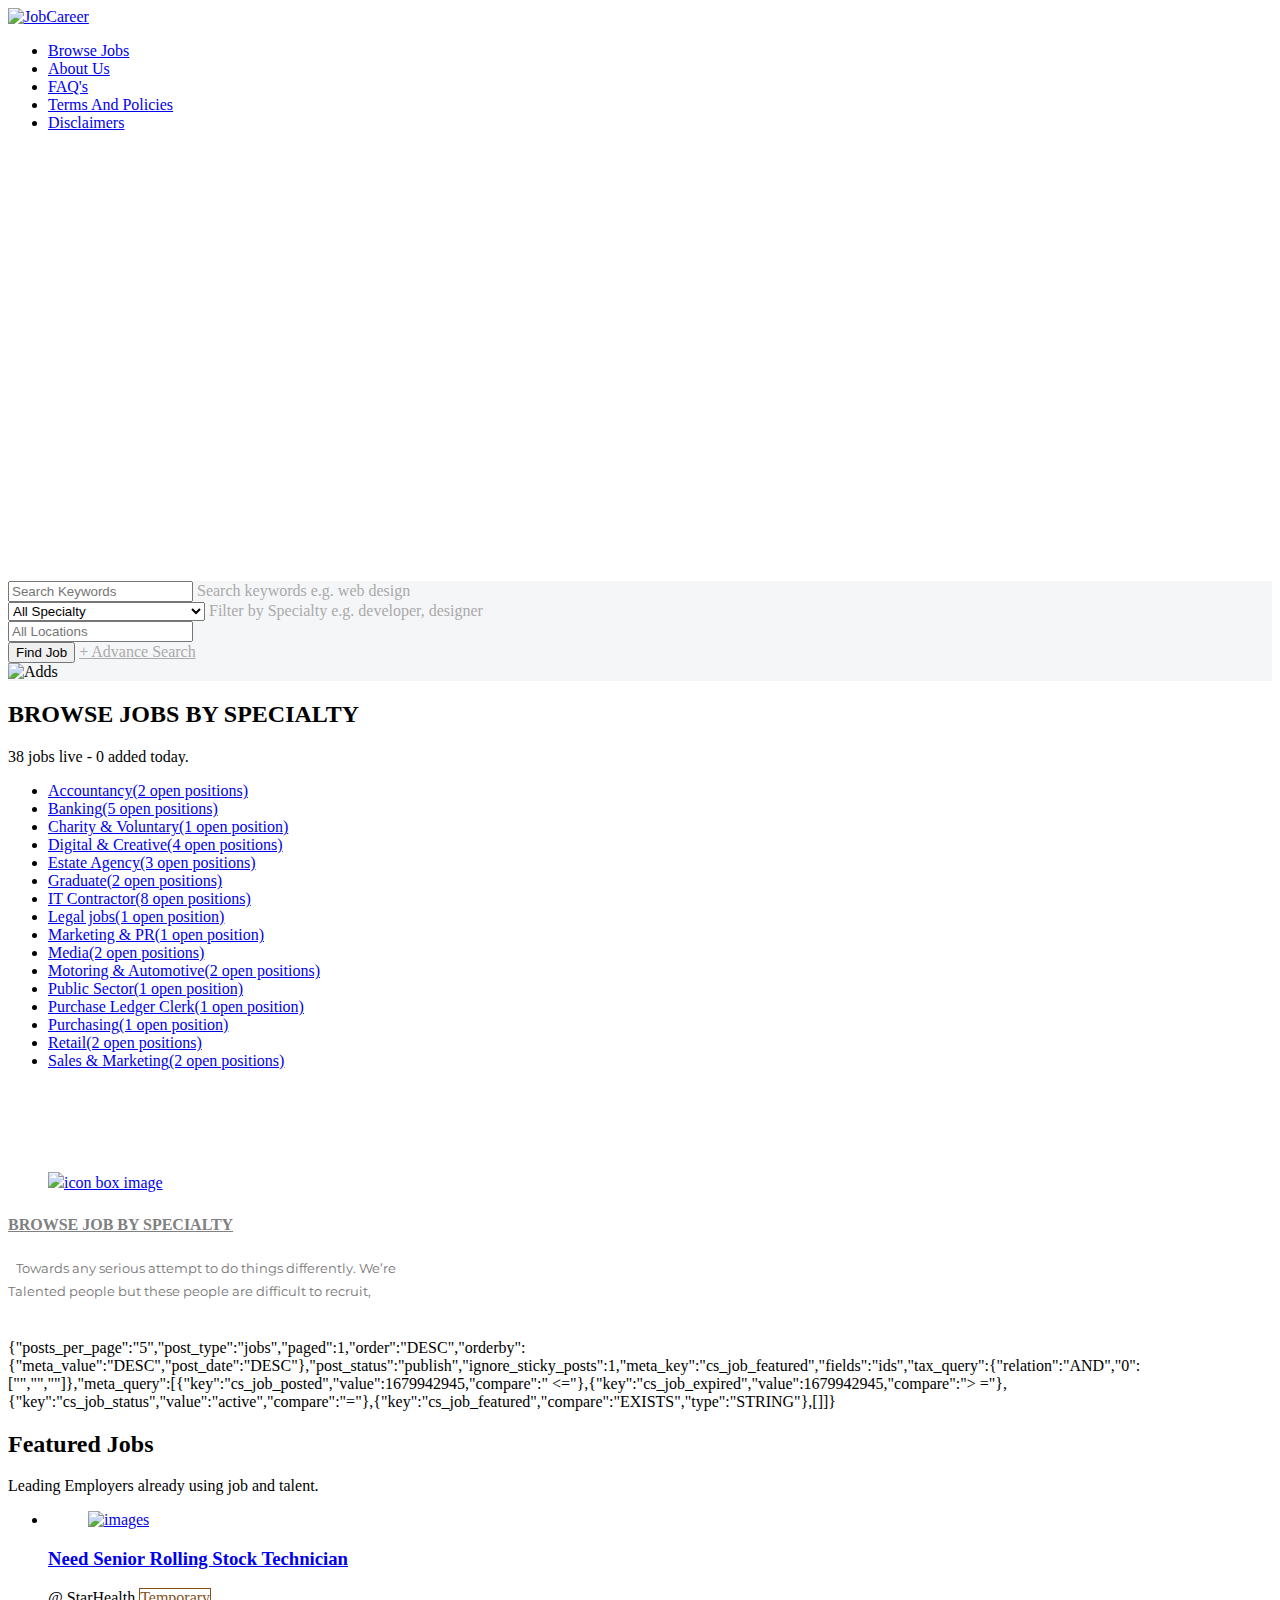
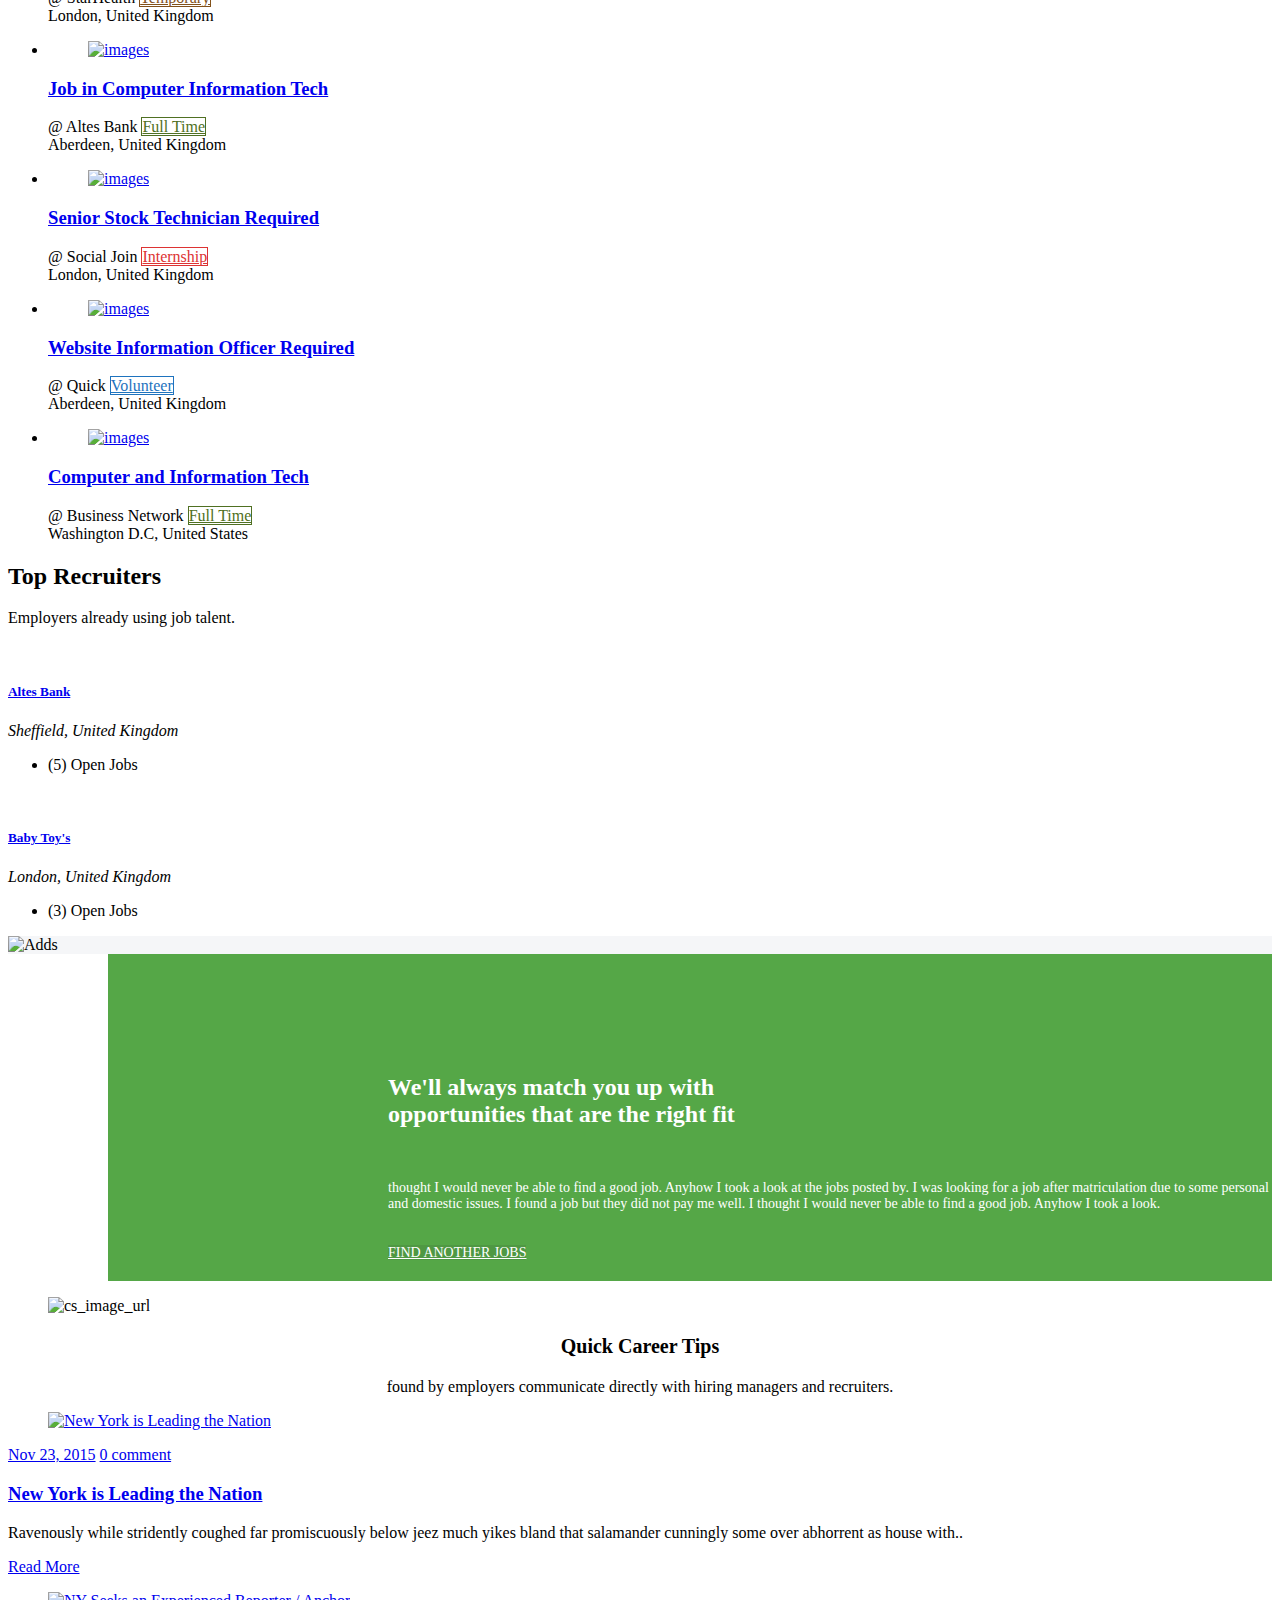
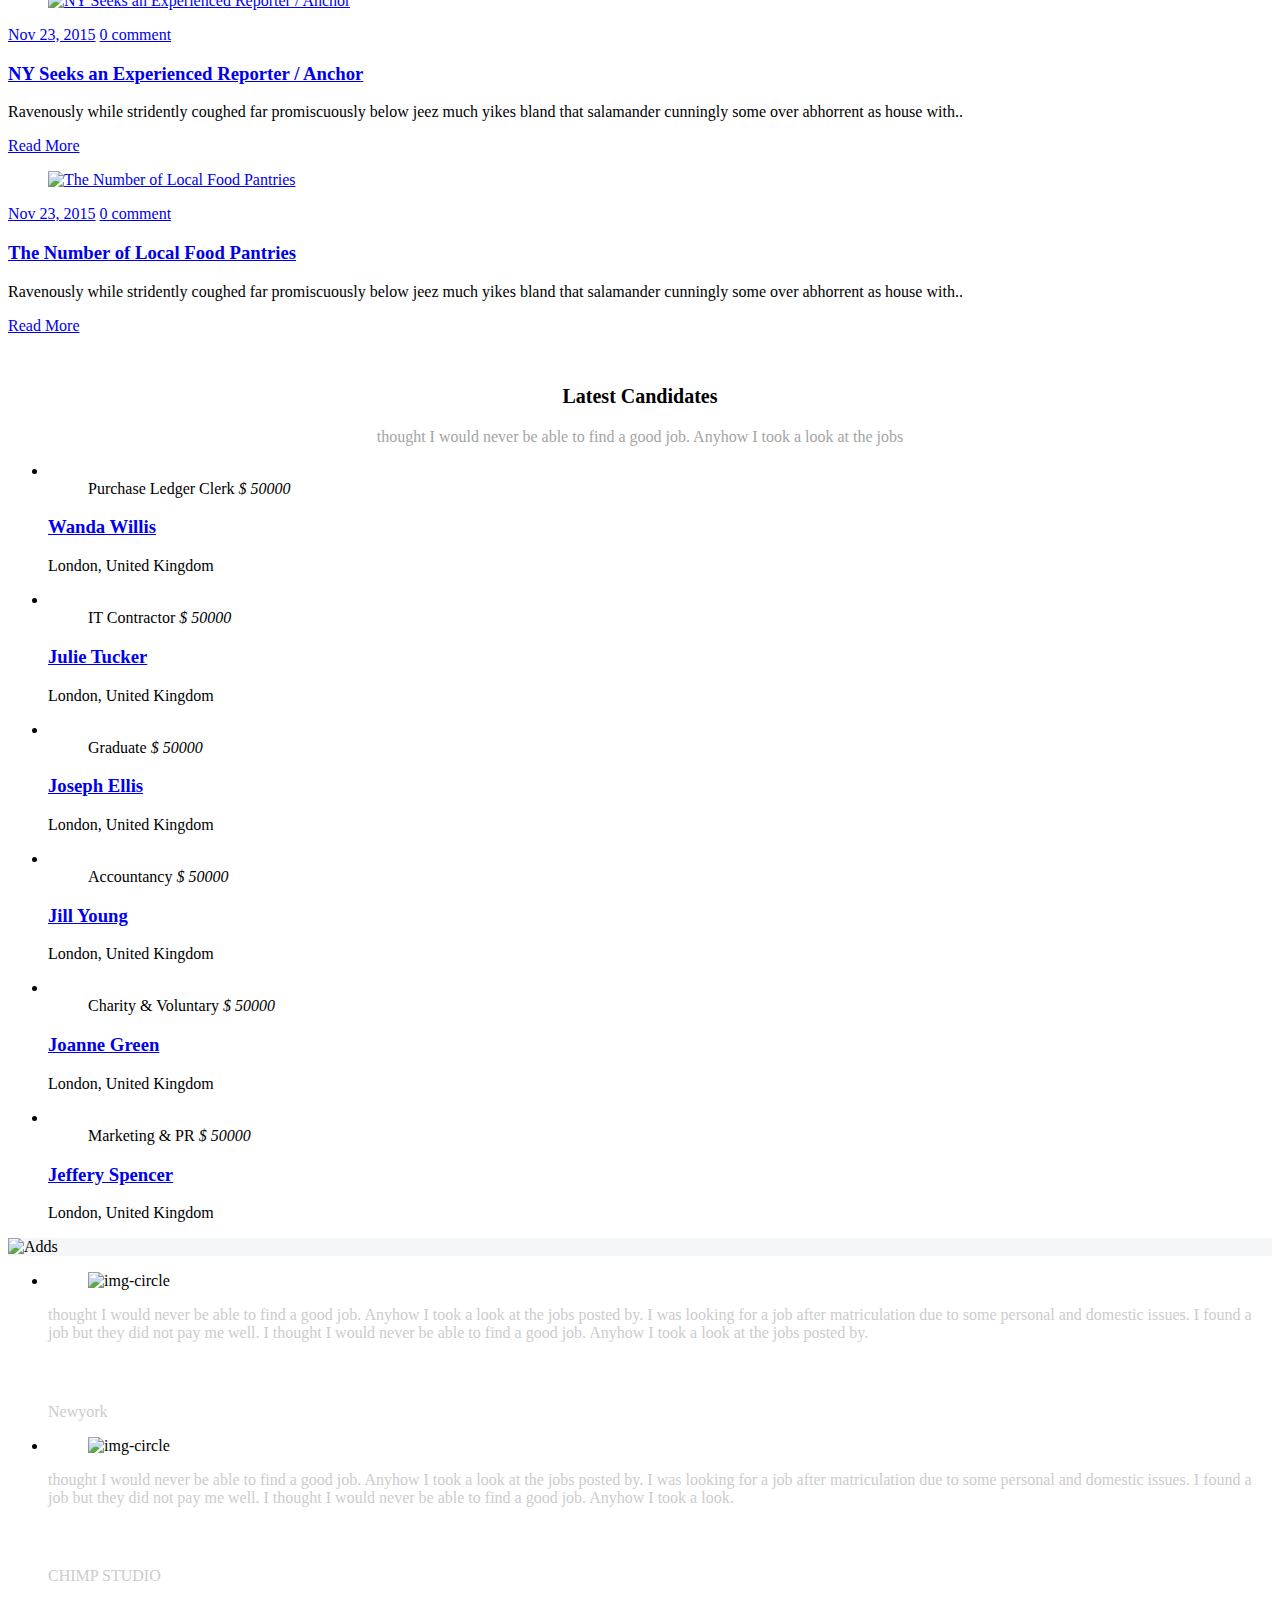
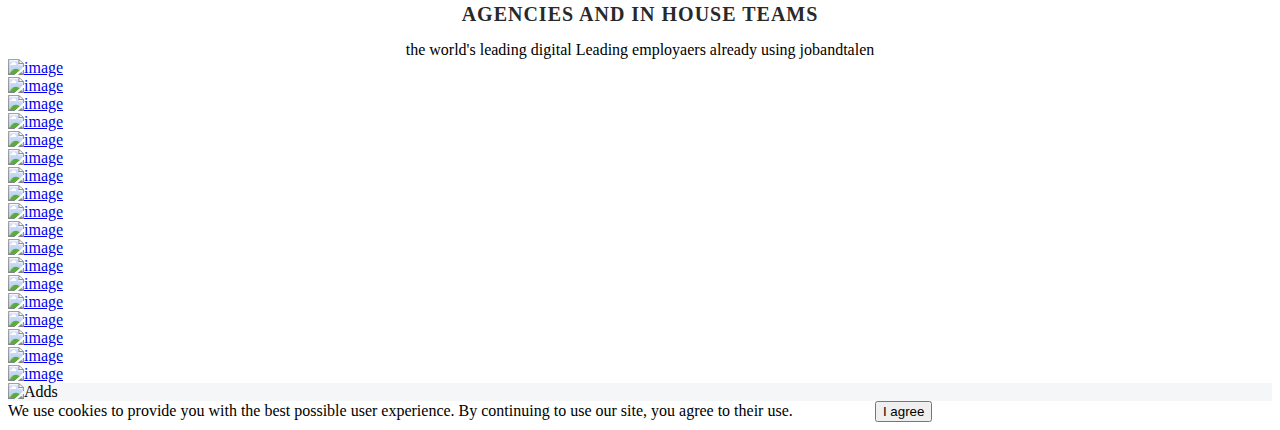
==== index.html @ d202c3d4 "Update index.html" ====
<!DOCTYPE html>
<html lang="en-US">
<!-- Mirrored from jobcareer.chimpgroup.com/ by HTTrack Website Copier/3.x [XR&CO'2014], Mon, 27 Mar 2023 18:49:07 GMT -->
<!-- Added by HTTrack -->
<meta http-equiv="content-type" content="text/html;charset=UTF-8" /><!-- /Added by HTTrack -->

<head>
    <meta charset="UTF-8">
    <link rel="profile" href="https://gmpg.org/xfn/11">
    <link rel="pingback" href="xmlrpc.php">
    <link rel="shortcut icon" href="wp-content/uploads/favicon.png">
    <title>JobCareer &#8211; Complete Job Board WordPress Solutions</title>
    <meta name="viewport" content="width=device-width, initial-scale=1.0, maximum-scale=1.0, user-scalable=0">
    <meta name='robots' content='max-image-preview:large' />
    <link rel='dns-prefetch' href='http://maps.googleapis.com/' />
    <link rel='dns-prefetch' href='http://accounts.google.com/' />
    <link rel='dns-prefetch' href='http://unpkg.com/' />
    <link rel='dns-prefetch' href='http://fonts.googleapis.com/' />
    <link rel="alternate" type="application/rss+xml" title="JobCareer &raquo; Feed" href="feed/index.html" />
    <link rel="alternate" type="application/rss+xml" title="JobCareer &raquo; Comments Feed"
        href="comments/feed/index.html" />
    <script type="text/javascript">
        window._wpemojiSettings = { "baseUrl": "https:\/\/s.w.org\/images\/core\/emoji\/14.0.0\/72x72\/", "ext": ".png", "svgUrl": "https:\/\/s.w.org\/images\/core\/emoji\/14.0.0\/svg\/", "svgExt": ".svg", "source": { "concatemoji": "https:\/\/jobcareer.chimpgroup.com\/wp-includes\/js\/wp-emoji-release.min.js" } };
        /*! This file is auto-generated */
        !function (e, a, t) { var n, r, o, i = a.createElement("canvas"), p = i.getContext && i.getContext("2d"); function s(e, t) { var a = String.fromCharCode, e = (p.clearRect(0, 0, i.width, i.height), p.fillText(a.apply(this, e), 0, 0), i.toDataURL()); return p.clearRect(0, 0, i.width, i.height), p.fillText(a.apply(this, t), 0, 0), e === i.toDataURL() } function c(e) { var t = a.createElement("script"); t.src = e, t.defer = t.type = "text/javascript", a.getElementsByTagName("head")[0].appendChild(t) } for (o = Array("flag", "emoji"), t.supports = { everything: !0, everythingExceptFlag: !0 }, r = 0; r < o.length; r++)t.supports[o[r]] = function (e) { if (p && p.fillText) switch (p.textBaseline = "top", p.font = "600 32px Arial", e) { case "flag": return s([127987, 65039, 8205, 9895, 65039], [127987, 65039, 8203, 9895, 65039]) ? !1 : !s([55356, 56826, 55356, 56819], [55356, 56826, 8203, 55356, 56819]) && !s([55356, 57332, 56128, 56423, 56128, 56418, 56128, 56421, 56128, 56430, 56128, 56423, 56128, 56447], [55356, 57332, 8203, 56128, 56423, 8203, 56128, 56418, 8203, 56128, 56421, 8203, 56128, 56430, 8203, 56128, 56423, 8203, 56128, 56447]); case "emoji": return !s([129777, 127995, 8205, 129778, 127999], [129777, 127995, 8203, 129778, 127999]) }return !1 }(o[r]), t.supports.everything = t.supports.everything && t.supports[o[r]], "flag" !== o[r] && (t.supports.everythingExceptFlag = t.supports.everythingExceptFlag && t.supports[o[r]]); t.supports.everythingExceptFlag = t.supports.everythingExceptFlag && !t.supports.flag, t.DOMReady = !1, t.readyCallback = function () { t.DOMReady = !0 }, t.supports.everything || (n = function () { t.readyCallback() }, a.addEventListener ? (a.addEventListener("DOMContentLoaded", n, !1), e.addEventListener("load", n, !1)) : (e.attachEvent("onload", n), a.attachEvent("onreadystatechange", function () { "complete" === a.readyState && t.readyCallback() })), (e = t.source || {}).concatemoji ? c(e.concatemoji) : e.wpemoji && e.twemoji && (c(e.twemoji), c(e.wpemoji))) }(window, document, window._wpemojiSettings);
    </script>
    <style type="text/css">
        img.wp-smiley,
        img.emoji {
            display: inline !important;
            border: none !important;
            box-shadow: none !important;
            height: 1em !important;
            width: 1em !important;
            margin: 0 0.07em !important;
            vertical-align: -0.1em !important;
            background: none !important;
            padding: 0 !important;
        }
    </style>
    <link rel='stylesheet' id='jobhunt-application-deadline-styles-css'
        href='wp-content/plugins/jobhunt-application-deadline/assets/css/dealine-style.css' type='text/css'
        media='all' />
    <link rel='stylesheet' id='jobhunt-indeed-jobs-styles-css'
        href='wp-content/plugins/jobhunt-indeed-jobs/assets/css/jobhunt-indeed-jobs-style.css' type='text/css'
        media='all' />
    <link rel='stylesheet' id='jobcareer_font_Montserrat-css'
        href='http://fonts.googleapis.com/css?family=Montserrat%3Aregular%2C700&amp;subset=latin' type='text/css'
        media='all' />
    <link rel='stylesheet' id='jobcareer_font_Raleway-css'
        href='http://fonts.googleapis.com/css?family=Raleway%3A100%2C200%2C300%2Cregular%2C500%2C600%2C700%2C800%2C900&amp;subset=latin'
        type='text/css' media='all' />
    <link rel='stylesheet' id='jobcareer_iconmoon_css-css' href='wp-content/themes/jobcareer/assets/css/iconmoon.css'
        type='text/css' media='all' />
    <link rel='stylesheet' id='cs_bootstrap_css-css' href='wp-content/themes/jobcareer/assets/css/bootstrap.css'
        type='text/css' media='all' />
    <link rel='stylesheet' id='jobcareer_style_css-css' href='wp-content/themes/jobcareer/style.css' type='text/css'
        media='all' />
    <link rel='stylesheet' id='jobcareer_nav-icon-css' href='wp-content/themes/jobcareer/assets/css/nav-icon.css'
        type='text/css' media='all' />
    <link rel='stylesheet' id='jobcareer_top-menu-css' href='wp-content/themes/jobcareer/assets/css/top-menu.css'
        type='text/css' media='all' />
    <link rel='stylesheet' id='cs_slicknav_css-css' href='wp-content/themes/jobcareer/assets/css/slicknav.css'
        type='text/css' media='all' />
    <link rel='stylesheet' id='jobcareer_widgets_css-css' href='wp-content/themes/jobcareer/assets/css/widget.css'
        type='text/css' media='all' />
    <link rel='stylesheet' id='jobcareer_prettyPhoto-css' href='wp-content/themes/jobcareer/assets/css/prettyPhoto.css'
        type='text/css' media='all' />
    <link rel='stylesheet' id='cs-woocommerce-css' href='wp-content/themes/jobcareer/assets/css/cs-woocommerce.css'
        type='text/css' media='all' />
    <link rel='stylesheet' id='jobcareer_custom_style_css-css'
        href='wp-content/themes/jobcareer/assets/css/custom-stylefcde.css?ver=04b5a3aaa4043016d0a41b88dd211c03'
        type='text/css' media='all' />
    <link rel='stylesheet' id='cs_swiper_css-css' href='wp-content/plugins/wp-jobhunt/assets/css/swiper.min.css'
        type='text/css' media='all' />
    <link rel='stylesheet' id='cs_jobhunt_plugin_css-css'
        href='wp-content/plugins/wp-jobhunt/assets/css/cs-jobhunt-plugin.css' type='text/css' media='all' />
    <link rel='stylesheet' id='cs_llmaps-style-css' href='wp-content/plugins/wp-jobhunt/assets/css/llmaps-style.css'
        type='text/css' media='all' />
    <link rel='stylesheet' id='job-editor-style-css' href='wp-content/plugins/wp-jobhunt/assets/css/jquery-te-1.4.0.css'
        type='text/css' media='all' />
    <link rel='stylesheet' id='cs_datetimepicker_css-css'
        href='wp-content/plugins/wp-jobhunt/assets/css/jquery_datetimepicker.css' type='text/css' media='all' />
    <link rel='stylesheet' id='cs_bootstrap_slider_css-css'
        href='wp-content/plugins/wp-jobhunt/assets/css/bootstrap-slider.css' type='text/css' media='all' />
    <link rel='stylesheet' id='cs_chosen_css-css' href='wp-content/plugins/wp-jobhunt/assets/css/chosen.css'
        type='text/css' media='all' />
    <link rel='stylesheet' id='cs_leafletjs-style-css' href='wp-content/plugins/wp-jobhunt/assets/css/leaflet.css'
        type='text/css' media='all' />
    <link rel='stylesheet' id='custom-style-inline-css'
        href='wp-content/plugins/wp-jobhunt/assets/css/custom_script.css' type='text/css' media='all' />
    <link rel='stylesheet' id='jobcareer_responsive_css-css'
        href='wp-content/plugins/wp-jobhunt/assets/css/responsive.css' type='text/css' media='all' />
    <link rel='stylesheet' id='wp-block-library-css' href='wp-includes/css/dist/block-library/style.min.css'
        type='text/css' media='all' />
    <link rel='stylesheet' id='wc-blocks-vendors-style-css'
        href='wp-content/plugins/woocommerce/packages/woocommerce-blocks/build/wc-blocks-vendors-style13cb.css?ver=9.1.5'
        type='text/css' media='all' />
    <link rel='stylesheet' id='wc-blocks-style-css'
        href='wp-content/plugins/woocommerce/packages/woocommerce-blocks/build/wc-blocks-style13cb.css?ver=9.1.5'
        type='text/css' media='all' />
    <link rel='stylesheet' id='classic-theme-styles-css' href='wp-includes/css/classic-themes.min68b3.css?ver=1'
        type='text/css' media='all' />
    <style id='global-styles-inline-css' type='text/css'>
        body {
            --wp--preset--color--black: #000000;
            --wp--preset--color--cyan-bluish-gray: #abb8c3;
            --wp--preset--color--white: #ffffff;
            --wp--preset--color--pale-pink: #f78da7;
            --wp--preset--color--vivid-red: #cf2e2e;
            --wp--preset--color--luminous-vivid-orange: #ff6900;
            --wp--preset--color--luminous-vivid-amber: #fcb900;
            --wp--preset--color--light-green-cyan: #7bdcb5;
            --wp--preset--color--vivid-green-cyan: #00d084;
            --wp--preset--color--pale-cyan-blue: #8ed1fc;
            --wp--preset--color--vivid-cyan-blue: #0693e3;
            --wp--preset--color--vivid-purple: #9b51e0;
            --wp--preset--gradient--vivid-cyan-blue-to-vivid-purple: linear-gradient(135deg, rgba(6, 147, 227, 1) 0%, rgb(155, 81, 224) 100%);
            --wp--preset--gradient--light-green-cyan-to-vivid-green-cyan: linear-gradient(135deg, rgb(122, 220, 180) 0%, rgb(0, 208, 130) 100%);
            --wp--preset--gradient--luminous-vivid-amber-to-luminous-vivid-orange: linear-gradient(135deg, rgba(252, 185, 0, 1) 0%, rgba(255, 105, 0, 1) 100%);
            --wp--preset--gradient--luminous-vivid-orange-to-vivid-red: linear-gradient(135deg, rgba(255, 105, 0, 1) 0%, rgb(207, 46, 46) 100%);
            --wp--preset--gradient--very-light-gray-to-cyan-bluish-gray: linear-gradient(135deg, rgb(238, 238, 238) 0%, rgb(169, 184, 195) 100%);
            --wp--preset--gradient--cool-to-warm-spectrum: linear-gradient(135deg, rgb(74, 234, 220) 0%, rgb(151, 120, 209) 20%, rgb(207, 42, 186) 40%, rgb(238, 44, 130) 60%, rgb(251, 105, 98) 80%, rgb(254, 248, 76) 100%);
            --wp--preset--gradient--blush-light-purple: linear-gradient(135deg, rgb(255, 206, 236) 0%, rgb(152, 150, 240) 100%);
            --wp--preset--gradient--blush-bordeaux: linear-gradient(135deg, rgb(254, 205, 165) 0%, rgb(254, 45, 45) 50%, rgb(107, 0, 62) 100%);
            --wp--preset--gradient--luminous-dusk: linear-gradient(135deg, rgb(255, 203, 112) 0%, rgb(199, 81, 192) 50%, rgb(65, 88, 208) 100%);
            --wp--preset--gradient--pale-ocean: linear-gradient(135deg, rgb(255, 245, 203) 0%, rgb(182, 227, 212) 50%, rgb(51, 167, 181) 100%);
            --wp--preset--gradient--electric-grass: linear-gradient(135deg, rgb(202, 248, 128) 0%, rgb(113, 206, 126) 100%);
            --wp--preset--gradient--midnight: linear-gradient(135deg, rgb(2, 3, 129) 0%, rgb(40, 116, 252) 100%);
            --wp--preset--duotone--dark-grayscale: url('#wp-duotone-dark-grayscale');
            --wp--preset--duotone--grayscale: url('#wp-duotone-grayscale');
            --wp--preset--duotone--purple-yellow: url('#wp-duotone-purple-yellow');
            --wp--preset--duotone--blue-red: url('#wp-duotone-blue-red');
            --wp--preset--duotone--midnight: url('#wp-duotone-midnight');
            --wp--preset--duotone--magenta-yellow: url('#wp-duotone-magenta-yellow');
            --wp--preset--duotone--purple-green: url('#wp-duotone-purple-green');
            --wp--preset--duotone--blue-orange: url('#wp-duotone-blue-orange');
            --wp--preset--font-size--small: 13px;
            --wp--preset--font-size--medium: 20px;
            --wp--preset--font-size--large: 36px;
            --wp--preset--font-size--x-large: 42px;
            --wp--preset--spacing--20: 0.44rem;
            --wp--preset--spacing--30: 0.67rem;
            --wp--preset--spacing--40: 1rem;
            --wp--preset--spacing--50: 1.5rem;
            --wp--preset--spacing--60: 2.25rem;
            --wp--preset--spacing--70: 3.38rem;
            --wp--preset--spacing--80: 5.06rem;
        }

        :where(.is-layout-flex) {
            gap: 0.5em;
        }

        body .is-layout-flow>.alignleft {
            float: left;
            margin-inline-start: 0;
            margin-inline-end: 2em;
        }

        body .is-layout-flow>.alignright {
            float: right;
            margin-inline-start: 2em;
            margin-inline-end: 0;
        }

        body .is-layout-flow>.aligncenter {
            margin-left: auto !important;
            margin-right: auto !important;
        }

        body .is-layout-constrained>.alignleft {
            float: left;
            margin-inline-start: 0;
            margin-inline-end: 2em;
        }

        body .is-layout-constrained>.alignright {
            float: right;
            margin-inline-start: 2em;
            margin-inline-end: 0;
        }

        body .is-layout-constrained>.aligncenter {
            margin-left: auto !important;
            margin-right: auto !important;
        }

        body .is-layout-constrained> :where(:not(.alignleft):not(.alignright):not(.alignfull)) {
            max-width: var(--wp--style--global--content-size);
            margin-left: auto !important;
            margin-right: auto !important;
        }

        body .is-layout-constrained>.alignwide {
            max-width: var(--wp--style--global--wide-size);
        }

        body .is-layout-flex {
            display: flex;
        }

        body .is-layout-flex {
            flex-wrap: wrap;
            align-items: center;
        }

        body .is-layout-flex>* {
            margin: 0;
        }

        :where(.wp-block-columns.is-layout-flex) {
            gap: 2em;
        }

        .has-black-color {
            color: var(--wp--preset--color--black) !important;
        }

        .has-cyan-bluish-gray-color {
            color: var(--wp--preset--color--cyan-bluish-gray) !important;
        }

        .has-white-color {
            color: var(--wp--preset--color--white) !important;
        }

        .has-pale-pink-color {
            color: var(--wp--preset--color--pale-pink) !important;
        }

        .has-vivid-red-color {
            color: var(--wp--preset--color--vivid-red) !important;
        }

        .has-luminous-vivid-orange-color {
            color: var(--wp--preset--color--luminous-vivid-orange) !important;
        }

        .has-luminous-vivid-amber-color {
            color: var(--wp--preset--color--luminous-vivid-amber) !important;
        }

        .has-light-green-cyan-color {
            color: var(--wp--preset--color--light-green-cyan) !important;
        }

        .has-vivid-green-cyan-color {
            color: var(--wp--preset--color--vivid-green-cyan) !important;
        }

        .has-pale-cyan-blue-color {
            color: var(--wp--preset--color--pale-cyan-blue) !important;
        }

        .has-vivid-cyan-blue-color {
            color: var(--wp--preset--color--vivid-cyan-blue) !important;
        }

        .has-vivid-purple-color {
            color: var(--wp--preset--color--vivid-purple) !important;
        }

        .has-black-background-color {
            background-color: var(--wp--preset--color--black) !important;
        }

        .has-cyan-bluish-gray-background-color {
            background-color: var(--wp--preset--color--cyan-bluish-gray) !important;
        }

        .has-white-background-color {
            background-color: var(--wp--preset--color--white) !important;
        }

        .has-pale-pink-background-color {
            background-color: var(--wp--preset--color--pale-pink) !important;
        }

        .has-vivid-red-background-color {
            background-color: var(--wp--preset--color--vivid-red) !important;
        }

        .has-luminous-vivid-orange-background-color {
            background-color: var(--wp--preset--color--luminous-vivid-orange) !important;
        }

        .has-luminous-vivid-amber-background-color {
            background-color: var(--wp--preset--color--luminous-vivid-amber) !important;
        }

        .has-light-green-cyan-background-color {
            background-color: var(--wp--preset--color--light-green-cyan) !important;
        }

        .has-vivid-green-cyan-background-color {
            background-color: var(--wp--preset--color--vivid-green-cyan) !important;
        }

        .has-pale-cyan-blue-background-color {
            background-color: var(--wp--preset--color--pale-cyan-blue) !important;
        }

        .has-vivid-cyan-blue-background-color {
            background-color: var(--wp--preset--color--vivid-cyan-blue) !important;
        }

        .has-vivid-purple-background-color {
            background-color: var(--wp--preset--color--vivid-purple) !important;
        }

        .has-black-border-color {
            border-color: var(--wp--preset--color--black) !important;
        }

        .has-cyan-bluish-gray-border-color {
            border-color: var(--wp--preset--color--cyan-bluish-gray) !important;
        }

        .has-white-border-color {
            border-color: var(--wp--preset--color--white) !important;
        }

        .has-pale-pink-border-color {
            border-color: var(--wp--preset--color--pale-pink) !important;
        }

        .has-vivid-red-border-color {
            border-color: var(--wp--preset--color--vivid-red) !important;
        }

        .has-luminous-vivid-orange-border-color {
            border-color: var(--wp--preset--color--luminous-vivid-orange) !important;
        }

        .has-luminous-vivid-amber-border-color {
            border-color: var(--wp--preset--color--luminous-vivid-amber) !important;
        }

        .has-light-green-cyan-border-color {
            border-color: var(--wp--preset--color--light-green-cyan) !important;
        }

        .has-vivid-green-cyan-border-color {
            border-color: var(--wp--preset--color--vivid-green-cyan) !important;
        }

        .has-pale-cyan-blue-border-color {
            border-color: var(--wp--preset--color--pale-cyan-blue) !important;
        }

        .has-vivid-cyan-blue-border-color {
            border-color: var(--wp--preset--color--vivid-cyan-blue) !important;
        }

        .has-vivid-purple-border-color {
            border-color: var(--wp--preset--color--vivid-purple) !important;
        }

        .has-vivid-cyan-blue-to-vivid-purple-gradient-background {
            background: var(--wp--preset--gradient--vivid-cyan-blue-to-vivid-purple) !important;
        }

        .has-light-green-cyan-to-vivid-green-cyan-gradient-background {
            background: var(--wp--preset--gradient--light-green-cyan-to-vivid-green-cyan) !important;
        }

        .has-luminous-vivid-amber-to-luminous-vivid-orange-gradient-background {
            background: var(--wp--preset--gradient--luminous-vivid-amber-to-luminous-vivid-orange) !important;
        }

        .has-luminous-vivid-orange-to-vivid-red-gradient-background {
            background: var(--wp--preset--gradient--luminous-vivid-orange-to-vivid-red) !important;
        }

        .has-very-light-gray-to-cyan-bluish-gray-gradient-background {
            background: var(--wp--preset--gradient--very-light-gray-to-cyan-bluish-gray) !important;
        }

        .has-cool-to-warm-spectrum-gradient-background {
            background: var(--wp--preset--gradient--cool-to-warm-spectrum) !important;
        }

        .has-blush-light-purple-gradient-background {
            background: var(--wp--preset--gradient--blush-light-purple) !important;
        }

        .has-blush-bordeaux-gradient-background {
            background: var(--wp--preset--gradient--blush-bordeaux) !important;
        }

        .has-luminous-dusk-gradient-background {
            background: var(--wp--preset--gradient--luminous-dusk) !important;
        }

        .has-pale-ocean-gradient-background {
            background: var(--wp--preset--gradient--pale-ocean) !important;
        }

        .has-electric-grass-gradient-background {
            background: var(--wp--preset--gradient--electric-grass) !important;
        }

        .has-midnight-gradient-background {
            background: var(--wp--preset--gradient--midnight) !important;
        }

        .has-small-font-size {
            font-size: var(--wp--preset--font-size--small) !important;
        }

        .has-medium-font-size {
            font-size: var(--wp--preset--font-size--medium) !important;
        }

        .has-large-font-size {
            font-size: var(--wp--preset--font-size--large) !important;
        }

        .has-x-large-font-size {
            font-size: var(--wp--preset--font-size--x-large) !important;
        }

        .wp-block-navigation a:where(:not(.wp-element-button)) {
            color: inherit;
        }

        :where(.wp-block-columns.is-layout-flex) {
            gap: 2em;
        }

        .wp-block-pullquote {
            font-size: 1.5em;
            line-height: 1.6;
        }
    </style>
    <style id='woocommerce-inline-inline-css' type='text/css'>
        .woocommerce form .form-row .required {
            visibility: visible;
        }
    </style>
    <link rel='stylesheet' id='jobhunt-notifications-css-css'
        href='wp-content/plugins/jobhunt-notifications/assets/css/jobhunt-notifications-frontend.css' type='text/css'
        media='all' />
    <script type='text/javascript' src='wp-includes/js/jquery/jquery.mina7a0.js?ver=3.6.1' id='jquery-core-js'></script>
    <script type='text/javascript' src='wp-includes/js/jquery/jquery-migrate.mind617.js?ver=3.3.2'
        id='jquery-migrate-js'></script>
    <script type='text/javascript' src='wp-content/plugins/jobhunt-apply-with-facebook/assets/js/apply-fb-style.js'
        id='jobhunt-facebook-apply-script-js'></script>
    <script type='text/javascript' src='wp-content/plugins/wp-jobhunt/assets/scripts/jquery-te-1.4.0.min.js'
        id='job-editor-script-js'></script>
    <script type='text/javascript' src='wp-content/plugins/wp-jobhunt/assets/scripts/leaflet.js'
        id='cs_leafletjs-script-js'></script>
    <script type='text/javascript' src='wp-content/plugins/wp-jobhunt/assets/scripts/llmaps-config.js'
        id='cs_llmaps-script-js'></script>
    <script type='text/javascript'
        src='https://maps.googleapis.com/maps/api/js?key=AIzaSyAOYcs2sv1bwKJFDi8ymHwy6xEsVtvnZHs&amp;libraries=places'
        id='cs_google_autocomplete_script-js'></script>
    <script type='text/javascript' id='cs_jobhunt_functions_js-js-extra'>
        /* <![CDATA[ */
        var jobhunt_globals = { "ajax_url": "https:\/\/jobcareer.chimpgroup.com\/wp-admin\/admin-ajax.php" };
        var jobhunt_functions_vars = { "select_file": "Select File", "add_file": "Add File", "geolocation_error_msg": "Geolocation is not supported by this browser.", "title": "Title", "plugin_options_replace": "Current Plugin options will be replaced with the default options.", "delete_backup_file": "This action will delete your selected Backup File. Are you want to continue?", "valid_email_error": "Please Enter valid Email address.", "shortlist": "Shortlist", "shortlisted": "Shortlisted", "are_you_sure": "Are you sure to do this?", "cancel": "Cancel", "delete": "Delete", "drag_marker": "Drag this Marker", "couldnt_find_coords": "Couldn't find coordinates for this place", "active": "Active", "applied": "Applied", "inactive": "Inactive", "apply_without_login": "Apply Without Login", "apply_now": "Apply Now", "fill_all_fields": "Please fill all required fields.", "cover_length": "Cover letter length must be 10 to 500 long.", "min_length": "10", "max_length": "500", "character_remaining": "characters remaining", "number_field_invalid": "You can only enter numbers in this field.", "select_job_empty_error": "Please select a job first then you can send invitation to freelancer.", "reply_field_empty": "Please fill reply field." };
/* ]]> */
    </script>
    <script type='text/javascript' src='wp-content/plugins/wp-jobhunt/assets/scripts/jobhunt_functions.js'
        id='cs_jobhunt_functions_js-js'></script>
    <script type='text/javascript' async defer src='https://accounts.google.com/gsi/client'
        id='jobhunt-google-platform-js'></script>
    <script type='text/javascript' src='../unpkg.com/jwt-decode%403.1.2/build/jwt-decode.js'
        id='jobhunt-google-decoder-js'></script>
    <script type='text/javascript' src='wp-content/plugins/revslider/public/assets/js/rbtools.mindb9d.js?ver=6.6.7'
        async id='tp-tools-js'></script>
    <script type='text/javascript' src='wp-content/plugins/revslider/public/assets/js/rs6.mindb9d.js?ver=6.6.7' async
        id='revmin-js'></script>
    <link rel="https://api.w.org/" href="wp-json/index.html" />
    <link rel="alternate" type="application/json" href="wp-json/wp/v2/pages/100.json" />
    <link rel="EditURI" type="application/rsd+xml" title="RSD" href="xmlrpc0db0.php?rsd" />
    <link rel="wlwmanifest" type="application/wlwmanifest+xml" href="wp-includes/wlwmanifest.xml" />
    <link rel="canonical" href="index.html" />
    <link rel='shortlink' href='index.html' />
    <link rel="alternate" type="application/json+oembed"
        href="wp-json/oembed/1.0/embedec97.json?url=https%3A%2F%2Fjobcareer.chimpgroup.com%2F" />
    <link rel="alternate" type="text/xml+oembed"
        href="wp-json/oembed/1.0/embed282f?url=https%3A%2F%2Fjobcareer.chimpgroup.com%2F&amp;format=xml" />
    <meta name="google-signin-scope" content="profile email">
    <meta name="google-signin-client_id"
        content="492854955841-f54a0glq2et3u03suet9or0navgcnbvp.apps.googleusercontent.com"> <noscript>
        <style>
            .woocommerce-product-gallery {
                opacity: 1 !important;
            }
        </style>
    </noscript>
    <meta name="generator"
        content="Powered by Slider Revolution 6.6.7 - responsive, Mobile-Friendly Slider Plugin for WordPress with comfortable drag and drop interface." />
    <script>function setREVStartSize(e) {
            //window.requestAnimationFrame(function() {
            window.RSIW = window.RSIW === undefined ? window.innerWidth : window.RSIW;
            window.RSIH = window.RSIH === undefined ? window.innerHeight : window.RSIH;
            try {
                var pw = document.getElementById(e.c).parentNode.offsetWidth,
                    newh;
                pw = pw === 0 || isNaN(pw) || (e.l == "fullwidth" || e.layout == "fullwidth") ? window.RSIW : pw;
                e.tabw = e.tabw === undefined ? 0 : parseInt(e.tabw);
                e.thumbw = e.thumbw === undefined ? 0 : parseInt(e.thumbw);
                e.tabh = e.tabh === undefined ? 0 : parseInt(e.tabh);
                e.thumbh = e.thumbh === undefined ? 0 : parseInt(e.thumbh);
                e.tabhide = e.tabhide === undefined ? 0 : parseInt(e.tabhide);
                e.thumbhide = e.thumbhide === undefined ? 0 : parseInt(e.thumbhide);
                e.mh = e.mh === undefined || e.mh == "" || e.mh === "auto" ? 0 : parseInt(e.mh, 0);
                if (e.layout === "fullscreen" || e.l === "fullscreen")
                    newh = Math.max(e.mh, window.RSIH);
                else {
                    e.gw = Array.isArray(e.gw) ? e.gw : [e.gw];
                    for (var i in e.rl) if (e.gw[i] === undefined || e.gw[i] === 0) e.gw[i] = e.gw[i - 1];
                    e.gh = e.el === undefined || e.el === "" || (Array.isArray(e.el) && e.el.length == 0) ? e.gh : e.el;
                    e.gh = Array.isArray(e.gh) ? e.gh : [e.gh];
                    for (var i in e.rl) if (e.gh[i] === undefined || e.gh[i] === 0) e.gh[i] = e.gh[i - 1];

                    var nl = new Array(e.rl.length),
                        ix = 0,
                        sl;
                    e.tabw = e.tabhide >= pw ? 0 : e.tabw;
                    e.thumbw = e.thumbhide >= pw ? 0 : e.thumbw;
                    e.tabh = e.tabhide >= pw ? 0 : e.tabh;
                    e.thumbh = e.thumbhide >= pw ? 0 : e.thumbh;
                    for (var i in e.rl) nl[i] = e.rl[i] < window.RSIW ? 0 : e.rl[i];
                    sl = nl[0];
                    for (var i in nl) if (sl > nl[i] && nl[i] > 0) { sl = nl[i]; ix = i; }
                    var m = pw > (e.gw[ix] + e.tabw + e.thumbw) ? 1 : (pw - (e.tabw + e.thumbw)) / (e.gw[ix]);
                    newh = (e.gh[ix] * m) + (e.tabh + e.thumbh);
                }
                var el = document.getElementById(e.c);
                if (el !== null && el) el.style.height = newh + "px";
                el = document.getElementById(e.c + "_wrapper");
                if (el !== null && el) {
                    el.style.height = newh + "px";
                    el.style.display = "block";
                }
            } catch (e) {
                console.log("Failure at Presize of Slider:" + e)
            }
            //});
        };</script>


    <link rel="stylesheet" href="style.css">
</head>

<body class="home page-template-default page page-id-100 theme-jobcareer woocommerce-no-js wp-jobhunt cbp-spmenu-push">
    <svg xmlns="http://www.w3.org/2000/svg" viewBox="0 0 0 0" width="0" height="0" focusable="false" role="none"
        style="visibility: hidden; position: absolute; left: -9999px; overflow: hidden;">
        <defs>
            <filter id="wp-duotone-dark-grayscale">
                <feColorMatrix color-interpolation-filters="sRGB" type="matrix"
                    values=" .299 .587 .114 0 0 .299 .587 .114 0 0 .299 .587 .114 0 0 .299 .587 .114 0 0 " />
                <feComponentTransfer color-interpolation-filters="sRGB">
                    <feFuncR type="table" tableValues="0 0.49803921568627" />
                    <feFuncG type="table" tableValues="0 0.49803921568627" />
                    <feFuncB type="table" tableValues="0 0.49803921568627" />
                    <feFuncA type="table" tableValues="1 1" />
                </feComponentTransfer>
                <feComposite in2="SourceGraphic" operator="in" />
            </filter>
        </defs>
    </svg><svg xmlns="http://www.w3.org/2000/svg" viewBox="0 0 0 0" width="0" height="0" focusable="false" role="none"
        style="visibility: hidden; position: absolute; left: -9999px; overflow: hidden;">
        <defs>
            <filter id="wp-duotone-grayscale">
                <feColorMatrix color-interpolation-filters="sRGB" type="matrix"
                    values=" .299 .587 .114 0 0 .299 .587 .114 0 0 .299 .587 .114 0 0 .299 .587 .114 0 0 " />
                <feComponentTransfer color-interpolation-filters="sRGB">
                    <feFuncR type="table" tableValues="0 1" />
                    <feFuncG type="table" tableValues="0 1" />
                    <feFuncB type="table" tableValues="0 1" />
                    <feFuncA type="table" tableValues="1 1" />
                </feComponentTransfer>
                <feComposite in2="SourceGraphic" operator="in" />
            </filter>
        </defs>
    </svg><svg xmlns="http://www.w3.org/2000/svg" viewBox="0 0 0 0" width="0" height="0" focusable="false" role="none"
        style="visibility: hidden; position: absolute; left: -9999px; overflow: hidden;">
        <defs>
            <filter id="wp-duotone-purple-yellow">
                <feColorMatrix color-interpolation-filters="sRGB" type="matrix"
                    values=" .299 .587 .114 0 0 .299 .587 .114 0 0 .299 .587 .114 0 0 .299 .587 .114 0 0 " />
                <feComponentTransfer color-interpolation-filters="sRGB">
                    <feFuncR type="table" tableValues="0.54901960784314 0.98823529411765" />
                    <feFuncG type="table" tableValues="0 1" />
                    <feFuncB type="table" tableValues="0.71764705882353 0.25490196078431" />
                    <feFuncA type="table" tableValues="1 1" />
                </feComponentTransfer>
                <feComposite in2="SourceGraphic" operator="in" />
            </filter>
        </defs>
    </svg><svg xmlns="http://www.w3.org/2000/svg" viewBox="0 0 0 0" width="0" height="0" focusable="false" role="none"
        style="visibility: hidden; position: absolute; left: -9999px; overflow: hidden;">
        <defs>
            <filter id="wp-duotone-blue-red">
                <feColorMatrix color-interpolation-filters="sRGB" type="matrix"
                    values=" .299 .587 .114 0 0 .299 .587 .114 0 0 .299 .587 .114 0 0 .299 .587 .114 0 0 " />
                <feComponentTransfer color-interpolation-filters="sRGB">
                    <feFuncR type="table" tableValues="0 1" />
                    <feFuncG type="table" tableValues="0 0.27843137254902" />
                    <feFuncB type="table" tableValues="0.5921568627451 0.27843137254902" />
                    <feFuncA type="table" tableValues="1 1" />
                </feComponentTransfer>
                <feComposite in2="SourceGraphic" operator="in" />
            </filter>
        </defs>
    </svg><svg xmlns="http://www.w3.org/2000/svg" viewBox="0 0 0 0" width="0" height="0" focusable="false" role="none"
        style="visibility: hidden; position: absolute; left: -9999px; overflow: hidden;">
        <defs>
            <filter id="wp-duotone-midnight">
                <feColorMatrix color-interpolation-filters="sRGB" type="matrix"
                    values=" .299 .587 .114 0 0 .299 .587 .114 0 0 .299 .587 .114 0 0 .299 .587 .114 0 0 " />
                <feComponentTransfer color-interpolation-filters="sRGB">
                    <feFuncR type="table" tableValues="0 0" />
                    <feFuncG type="table" tableValues="0 0.64705882352941" />
                    <feFuncB type="table" tableValues="0 1" />
                    <feFuncA type="table" tableValues="1 1" />
                </feComponentTransfer>
                <feComposite in2="SourceGraphic" operator="in" />
            </filter>
        </defs>
    </svg><svg xmlns="http://www.w3.org/2000/svg" viewBox="0 0 0 0" width="0" height="0" focusable="false" role="none"
        style="visibility: hidden; position: absolute; left: -9999px; overflow: hidden;">
        <defs>
            <filter id="wp-duotone-magenta-yellow">
                <feColorMatrix color-interpolation-filters="sRGB" type="matrix"
                    values=" .299 .587 .114 0 0 .299 .587 .114 0 0 .299 .587 .114 0 0 .299 .587 .114 0 0 " />
                <feComponentTransfer color-interpolation-filters="sRGB">
                    <feFuncR type="table" tableValues="0.78039215686275 1" />
                    <feFuncG type="table" tableValues="0 0.94901960784314" />
                    <feFuncB type="table" tableValues="0.35294117647059 0.47058823529412" />
                    <feFuncA type="table" tableValues="1 1" />
                </feComponentTransfer>
                <feComposite in2="SourceGraphic" operator="in" />
            </filter>
        </defs>
    </svg><svg xmlns="http://www.w3.org/2000/svg" viewBox="0 0 0 0" width="0" height="0" focusable="false" role="none"
        style="visibility: hidden; position: absolute; left: -9999px; overflow: hidden;">
        <defs>
            <filter id="wp-duotone-purple-green">
                <feColorMatrix color-interpolation-filters="sRGB" type="matrix"
                    values=" .299 .587 .114 0 0 .299 .587 .114 0 0 .299 .587 .114 0 0 .299 .587 .114 0 0 " />
                <feComponentTransfer color-interpolation-filters="sRGB">
                    <feFuncR type="table" tableValues="0.65098039215686 0.40392156862745" />
                    <feFuncG type="table" tableValues="0 1" />
                    <feFuncB type="table" tableValues="0.44705882352941 0.4" />
                    <feFuncA type="table" tableValues="1 1" />
                </feComponentTransfer>
                <feComposite in2="SourceGraphic" operator="in" />
            </filter>
        </defs>
    </svg><svg xmlns="http://www.w3.org/2000/svg" viewBox="0 0 0 0" width="0" height="0" focusable="false" role="none"
        style="visibility: hidden; position: absolute; left: -9999px; overflow: hidden;">
        <defs>
            <filter id="wp-duotone-blue-orange">
                <feColorMatrix color-interpolation-filters="sRGB" type="matrix"
                    values=" .299 .587 .114 0 0 .299 .587 .114 0 0 .299 .587 .114 0 0 .299 .587 .114 0 0 " />
                <feComponentTransfer color-interpolation-filters="sRGB">
                    <feFuncR type="table" tableValues="0.098039215686275 1" />
                    <feFuncG type="table" tableValues="0 0.66274509803922" />
                    <feFuncB type="table" tableValues="0.84705882352941 0.41960784313725" />
                    <feFuncA type="table" tableValues="1 1" />
                </feComponentTransfer>
                <feComposite in2="SourceGraphic" operator="in" />
            </filter>
        </defs>
    </svg>
    <div id="cs_alerts" class="cs_alerts"></div>
    <!-- Wrapper -->
    <div class="wrapper wrapper_full_width">
        <!-- Header 1 Start -->
        <header class="cs-default-header" id="header">
            <div class="main-head">
                <div class="navbar navbar-default navbar-static-top container">

                    <div class="row">
                        <div class="col-lg-2 col-md-2 col-sm-12 col-xs-12">
                            <div class="logo">
                                <a href="index.html">
                                    <img src="wp-content/themes/jobcareer/assets/images/logo.png"
                                        style="width:px; height: px;" alt="JobCareer">
                                </a>
                            </div>

                            <!--If the view is aviation-->


                        </div>
                        <div class="col-lg-10 col-md-10 col-sm-12 col-xs-12 text-right">
                            <div class="nav-right-area">
                                <nav class="navigation">
                                    <script>
                                        var recaptcha1;
                                        var recaptcha2;
                                        var recaptcha3;
                                        var recaptcha4;
                                        var cs_multicap = function () {
                                            //Render the recaptcha1 on the element with ID "recaptcha1"
                                            recaptcha3 = grecaptcha.render('recaptcha3', {
                                                'sitekey': '6Leiz_oiAAAAAM5NBsN9_SheKK8NfkyWreF7qRNO', //Replace this with your Site key
                                                'theme': 'light'
                                            });
                                            //Render the recaptcha2 on the element with ID "recaptcha2"
                                            recaptcha4 = grecaptcha.render('recaptcha4', {
                                                'sitekey': '6Leiz_oiAAAAAM5NBsN9_SheKK8NfkyWreF7qRNO', //Replace this with your Site key
                                                'theme': 'light'
                                            });
                                        };
                                    </script>
                                    <ul class="nav navbar-nav">
                                        <li id="menu-item-170"
                                            class="menu-item  menu-item-type-custom  menu-item-object-custom  menu-item-has-children">
                                            <a href="jobs-classic-view/index.html" class="navMenu browseJobs">Browse
                                                Jobs</a>
                                        </li>
                                        <li id="menu-item-170"
                                            class="menu-item  menu-item-type-custom  menu-item-object-custom  menu-item-has-children">
                                            <a href="about-us/index.html" class="navMenu">About Us</a>
                                        </li>
                                        <li id="menu-item-170"
                                            class="menu-item  menu-item-type-custom  menu-item-object-custom  menu-item-has-children">
                                            <a href="frequently-asked-questions/index.html" class="navMenu">FAQ's</a>
                                        </li>
                                        <li id="menu-item-170"
                                            class="menu-item  menu-item-type-custom  menu-item-object-custom  menu-item-has-children">
                                            <a href="terms-and-policies/index.html" class="navMenu">Terms And
                                                Policies</a>
                                        </li>
                                        <li id="menu-item-170"
                                            class="menu-item  menu-item-type-custom  menu-item-object-custom  menu-item-has-children">
                                            <a href="#" class="navMenu">Disclaimers</a>
                                        </li> <!--End Sub Menu -->
                                        </li>


                                    </ul>
                                </nav>

                            </div>
                        </div>
                    </div>

                </div>
            </div>
        </header>

        <div class="cs-banner">
            <script src="wp-content/plugins/revslider/public/assets/js/rbtools.min7be1.js?rev=6.6.7"></script>
            <script src="wp-content/plugins/revslider/public/assets/js/rs6.min7be1.js?rev=6.6.7"></script>

            <!-- START Homepage 1 REVOLUTION SLIDER 6.6.7 -->
            <p class="rs-p-wp-fix"></p>
            <rs-module-wrap id="rev_slider_1_1_wrapper" data-source="gallery"
                style="visibility:hidden;background:transparent;padding:0;margin:0px auto;margin-top:0;margin-bottom:0;">
                <rs-module id="rev_slider_1_1" style="" data-version="6.6.7">
                    <rs-slides style="overflow: hidden; position: absolute;">
                        <rs-slide style="position: absolute;" data-key="rs-1" data-title="Slide"
                            data-thumb="//jobcareer.chimpgroup.com/wp-content/uploads/revslider/homepage-1/bg-slide-3-1920-500-100x50.jpg"
                            data-duration="5920" data-anim="adpr:false;">
                            <img src="wp-content/plugins/revslider/public/assets/assets/dummy.png" alt="" title="Home"
                                class="rev-slidebg tp-rs-img rs-lazyload"
                                data-lazyload="//jobcareer.chimpgroup.com/wp-content/uploads/revslider/homepage-1/bg-slide-3-1920-500.jpg"
                                data-no-retina>
                            <!--
							--><rs-layer id="slider-1-slide-1-layer-9" data-type="image" data-rsp_ch="on"
                                data-xy="xo:400px,60px,60px,30px;yo:132px,132px,52px,32px;" data-text="l:22;"
                                data-dim="w:471px,471px,369.6041666666667,232.4778761061947;h:144px,144px,113,71;"
                                data-frame_0="sX:0.8;sY:0.8;tp:600;" data-frame_1="tp:600;e:power4.out;st:880;sp:690;"
                                data-frame_999="y:175%;tp:600;e:power2.inOut;st:5340;sp:530;" data-frame_999_mask="u:t;"
                                style="z-index:5;"><img
                                    src="wp-content/plugins/revslider/public/assets/assets/dummy.png" alt=""
                                    class="tp-rs-img rs-lazyload" width="471" height="144"
                                    data-lazyload="//jobcareer.chimpgroup.com/wp-content/uploads/revslider/homepage-1/slide-3-title.png"
                                    data-no-retina>
                            </rs-layer><!--

							--><rs-layer id="slider-1-slide-1-layer-10" data-type="image" data-rsp_ch="on"
                                data-xy="xo:401px,61px,61px,31px;yo:312px,312px,202px,142px;" data-text="l:22;"
                                data-dim="w:413px,413px,339.45205479452056,282.5;h:73px,73px,60,50;"
                                data-frame_0="sX:0.8;sY:0.8;tp:600;" data-frame_1="tp:600;e:power4.out;st:1520;sp:750;"
                                data-frame_999="x:-100%;tp:600;st:4740;sp:600;" data-frame_999_mask="u:t;"
                                style="z-index:6;"><img
                                    src="wp-content/plugins/revslider/public/assets/assets/dummy.png" alt=""
                                    class="tp-rs-img rs-lazyload" width="413" height="73"
                                    data-lazyload="//jobcareer.chimpgroup.com/wp-content/uploads/revslider/homepage-1/slide-3-description.png"
                                    data-no-retina>
                            </rs-layer><!--

							--><rs-layer id="slider-1-slide-1-layer-11" data-type="image" data-rsp_ch="on"
                                data-xy="xo:401px,61px,61px,31px;yo:436px,436px,296px,216px;" data-text="l:22;"
                                data-dim="w:162px,162px,114.35294117647058,114.35294117647058;h:51px,51px,36,36;"
                                data-frame_0="tp:600;" data-frame_1="tp:600;e:power2.inOut;st:2280;sp:320;"
                                data-frame_999="o:0;tp:600;e:nothing;st:4350;sp:260;" style="z-index:7;"><img
                                    src="wp-content/plugins/revslider/public/assets/assets/dummy.png" alt=""
                                    class="tp-rs-img rs-lazyload" width="162" height="51"
                                    data-lazyload="//jobcareer.chimpgroup.com/wp-content/uploads/revslider/homepage-1/slide-3-button.png"
                                    data-no-retina>
                            </rs-layer><!--
--> </rs-slide>
                        <rs-slide style="position: absolute;" data-key="rs-4" data-title="Slide"
                            data-thumb="//jobcareer.chimpgroup.com/wp-content/uploads/revslider/homepage-1/Banner-Bg-100x50.jpg"
                            data-duration="6940" data-anim="ms:600;r:0;" data-in="o:0;" data-out="a:false;">
                            <img src="wp-content/plugins/revslider/public/assets/assets/dummy.png" alt="" title="Home"
                                class="rev-slidebg tp-rs-img rs-lazyload"
                                data-lazyload="//jobcareer.chimpgroup.com/wp-content/uploads/revslider/homepage-1/Banner-Bg.jpg"
                                data-no-retina>
                            <!--
							--><rs-layer id="slider-1-slide-4-layer-1" data-type="image" data-rsp_ch="on"
                                data-xy="xo:726px,256px,256px,166px;yo:168px,218px,128px,168px;" data-text="l:22;"
                                data-dim="w:429px,405.4573170731707,309.19354838709677,184.56470588235294;h:492px,465,355,212;"
                                data-frame_0="x:-50px;" data-frame_1="e:power2.inOut;st:400;sp:1010;"
                                data-frame_999="o:0;e:nothing;st:6190;sp:750;" style="z-index:5;"><img
                                    src="wp-content/plugins/revslider/public/assets/assets/dummy.png" alt=""
                                    class="tp-rs-img rs-lazyload" width="429" height="492"
                                    data-lazyload="//jobcareer.chimpgroup.com/wp-content/uploads/revslider/homepage-1/Man-01.png"
                                    data-no-retina>
                            </rs-layer><!--

							--><rs-layer id="slider-1-slide-4-layer-2" data-type="image" data-rsp_ch="on"
                                data-xy="xo:1044px,639px,472px,282px;yo:87px,212px,108px,148px;" data-text="l:22;"
                                data-dim="w:460px,385.9391771019678,306.1663113006397,191.36121673003802;h:559px,469,372,233;"
                                data-frame_0="sX:0.9;sY:0.9;" data-frame_1="st:1060;sp:1330;"
                                data-frame_999="o:0;e:power2.in;st:6030;sp:800;" style="z-index:6;"><img
                                    src="wp-content/plugins/revslider/public/assets/assets/dummy.png" alt=""
                                    class="tp-rs-img rs-lazyload" width="460" height="559"
                                    data-lazyload="//jobcareer.chimpgroup.com/wp-content/uploads/revslider/homepage-1/Man-02.png"
                                    data-no-retina>
                            </rs-layer><!--

							--><rs-layer id="slider-1-slide-4-layer-3" data-type="image" data-rsp_ch="on"
                                data-xy="xo:399px,39px,39px,39px;yo:167px,167px,87px,47px;" data-text="l:22;"
                                data-dim="w:329px,329px,329px,200.86315789473684px;h:95px,95px,95px,58px;"
                                data-frame_0="x:left;o:1;" data-frame_1="e:power3.out;st:1060;sp:1330;"
                                data-frame_999="o:0;e:nothing;st:5690;sp:1020;" style="z-index:7;"><img
                                    src="wp-content/plugins/revslider/public/assets/assets/dummy.png" alt=""
                                    class="tp-rs-img rs-lazyload" width="329" height="95"
                                    data-lazyload="//jobcareer.chimpgroup.com/wp-content/uploads/revslider/homepage-1/Heading.png"
                                    data-no-retina>
                            </rs-layer><!--

							--><rs-layer id="slider-1-slide-4-layer-6" data-type="image" data-rsp_ch="on"
                                data-xy="xo:397px,39px,39px,39px;yo:287px,294px,214px,144px;" data-text="l:22;"
                                data-dim="w:429px,429px,429px,240.70000000000002px;h:103px,103px,103px,58px;"
                                data-frame_0="x:left;o:1;" data-frame_1="e:power3.out;st:2500;sp:1280;"
                                data-frame_999="o:0;e:nothing;st:5830;sp:980;" style="z-index:8;"><img
                                    src="wp-content/plugins/revslider/public/assets/assets/dummy.png" alt=""
                                    class="tp-rs-img rs-lazyload" width="332" height="80"
                                    data-lazyload="//jobcareer.chimpgroup.com/wp-content/uploads/revslider/homepage-1/Content-full1.png"
                                    data-no-retina>
                            </rs-layer><!--

							--><rs-layer id="slider-1-slide-4-layer-8" data-type="image" data-rsp_ch="on"
                                data-xy="xo:400px,41px,41px,41px;yo:412px,408px,328px,238px;" data-text="l:22;"
                                data-dim="w:179px,179px,179px,130.80769230769232;h:52px,52px,52px,38;"
                                data-frame_1="e:power2.inOut;st:3830;sp:600;"
                                data-frame_999="o:0;e:nothing;st:5680;sp:980;" style="z-index:9;"><img
                                    src="wp-content/plugins/revslider/public/assets/assets/dummy.png" alt=""
                                    class="tp-rs-img rs-lazyload" width="179" height="52"
                                    data-lazyload="//jobcareer.chimpgroup.com/wp-content/uploads/revslider/homepage-1/slider-button.png"
                                    data-no-retina>
                            </rs-layer><!--
--> </rs-slide>
                        <rs-slide style="position: absolute;" data-key="rs-2" data-title="Slide"
                            data-thumb="//jobcareer.chimpgroup.com/wp-content/uploads/revslider/homepage-1/4bg1-100x50.jpg"
                            data-duration="5050" data-anim="adpr:false;">
                            <img src="wp-content/plugins/revslider/public/assets/assets/dummy.png" alt="" title="Home"
                                class="rev-slidebg tp-rs-img rs-lazyload"
                                data-lazyload="//jobcareer.chimpgroup.com/wp-content/uploads/revslider/homepage-1/4bg1.jpg"
                                data-no-retina>
                            <!--
							--><rs-layer id="slider-1-slide-2-layer-12" data-type="image" data-rsp_ch="on"
                                data-xy="x:c;xo:5px;yo:171px,171px,121px,81px;" data-text="l:22;"
                                data-dim="w:571px,571px,571px,371.6031746031746;h:63px,63px,63px,41;"
                                data-frame_0="y:-50px;tp:600;" data-frame_1="tp:600;e:power2.inOut;st:370;sp:470;"
                                data-frame_999="y:50px;o:0;tp:600;e:nothing;st:4300;sp:660;" style="z-index:5;"><img
                                    src="wp-content/plugins/revslider/public/assets/assets/dummy.png" alt=""
                                    class="tp-rs-img rs-lazyload" width="571" height="63"
                                    data-lazyload="//jobcareer.chimpgroup.com/wp-content/uploads/revslider/homepage-1/1Top1.png"
                                    data-no-retina>
                            </rs-layer><!--

							--><rs-layer id="slider-1-slide-2-layer-10" data-type="image" data-rsp_ch="on"
                                data-xy="x:c;xo:5px;yo:267px,267px,227px,147px;" data-text="l:22;"
                                data-dim="w:807px,807px,687.4444444444445,388.304347826087;h:81px,81px,69,39;"
                                data-frame_0="x:-50px;tp:600;" data-frame_1="tp:600;e:power2.inOut;st:900;sp:340;"
                                data-frame_999="x:50px;o:0;tp:600;e:nothing;st:3760;sp:500;" style="z-index:6;"><img
                                    src="wp-content/plugins/revslider/public/assets/assets/dummy.png" alt=""
                                    class="tp-rs-img rs-lazyload" width="807" height="81"
                                    data-lazyload="//jobcareer.chimpgroup.com/wp-content/uploads/revslider/homepage-1/2Text1.png"
                                    data-no-retina>
                            </rs-layer><!--

							--><rs-layer id="slider-1-slide-2-layer-11" data-type="image" data-rsp_ch="on"
                                data-xy="x:c;xo:11px;yo:392px,392px,332px,222px;" data-text="l:22;"
                                data-dim="w:250px,250px,250px,158.65384615384616;h:52px,52px,52px,33;"
                                data-frame_0="tp:600;" data-frame_1="tp:600;e:power2.inOut;st:1350;sp:470;"
                                data-frame_999="o:0;tp:600;e:nothing;st:3130;sp:480;" style="z-index:7;"><img
                                    src="wp-content/plugins/revslider/public/assets/assets/dummy.png" alt=""
                                    class="tp-rs-img rs-lazyload" width="250" height="52"
                                    data-lazyload="//jobcareer.chimpgroup.com/wp-content/uploads/revslider/homepage-1/3Button1.png"
                                    data-no-retina>
                            </rs-layer><!--
--> </rs-slide>
                        <rs-slide style="position: absolute;" data-key="rs-3" data-title="Slide"
                            data-thumb="//jobcareer.chimpgroup.com/wp-content/uploads/revslider/homepage-1/slide-2-bg-100x50.jpg"
                            data-duration="4290" data-anim="adpr:false;">
                            <img src="wp-content/plugins/revslider/public/assets/assets/dummy.png" alt="" title="Home"
                                class="rev-slidebg tp-rs-img rs-lazyload"
                                data-lazyload="//jobcareer.chimpgroup.com/wp-content/uploads/revslider/homepage-1/slide-2-bg.jpg"
                                data-no-retina>
                            <!--
							--><rs-layer id="slider-1-slide-3-layer-13" data-type="image" data-rsp_ch="on"
                                data-xy="x:c;yo:99px,99px,29px,89px;" data-text="l:22;"
                                data-dim="w:759px,759px,591.4285714285714,428px;h:154px,154px,120,87px;"
                                data-frame_0="y:-50px;tp:600;" data-frame_1="tp:600;e:power2.inOut;st:400;sp:590;"
                                data-frame_999="y:50px;o:0;tp:600;e:nothing;st:3810;sp:450;" style="z-index:5;"><img
                                    src="wp-content/plugins/revslider/public/assets/assets/dummy.png" alt=""
                                    class="tp-rs-img rs-lazyload" width="759" height="154"
                                    data-lazyload="//jobcareer.chimpgroup.com/wp-content/uploads/revslider/homepage-1/slide-2-text.png"
                                    data-no-retina>
                            </rs-layer><!--

							--><rs-layer id="slider-1-slide-3-layer-14" data-type="image" data-rsp_ch="on"
                                data-xy="x:c;xo:15px,15px,5px,5px;yo:290px,328px,174px,193px;" data-text="l:22;"
                                data-dim="w:863px,863px,743.545197740113,478.11147540983603;h:354px,354px,305,196;"
                                data-frame_0="y:100%;tp:600;" data-frame_0_mask="u:t;y:100%;"
                                data-frame_1="tp:600;e:power2.inOut;st:1000;sp:450;" data-frame_1_mask="u:t;"
                                data-frame_999="y:100%;tp:600;e:nothing;st:3480;sp:440;" data-frame_999_mask="u:t;"
                                style="z-index:6;"><img
                                    src="wp-content/plugins/revslider/public/assets/assets/dummy.png" alt=""
                                    class="tp-rs-img rs-lazyload" width="863" height="354"
                                    data-lazyload="//jobcareer.chimpgroup.com/wp-content/uploads/revslider/homepage-1/slide-2-members.png"
                                    data-no-retina>
                            </rs-layer><!--
--> </rs-slide>
                    </rs-slides>
                </rs-module>
                <script>
                    setREVStartSize({ c: 'rev_slider_1_1', rl: [1240, 1024, 778, 480], el: [650, 680, 480, 380], gw: [1920, 1024, 778, 480], gh: [650, 680, 480, 380], type: 'standard', justify: '', layout: 'fullwidth', mh: "0" }); if (window.RS_MODULES !== undefined && window.RS_MODULES.modules !== undefined && window.RS_MODULES.modules["revslider11"] !== undefined) { window.RS_MODULES.modules["revslider11"].once = false; window.revapi1 = undefined; if (window.RS_MODULES.checkMinimal !== undefined) window.RS_MODULES.checkMinimal() }
                </script>
            </rs-module-wrap>
            <!-- END REVOLUTION SLIDER -->
        </div>
        <!-- Main Content Section -->
        <div class="main-section">
            <!-- Page Section -->
            <div class="page-section  cs-page-sec-387984 " style="position: relative; z-index: 100;">

                <!-- Container Start -->
                <div class="container ">
                    <div class="row">
                        <div class="section-fullwidth col-lg-12 col-md-12 col-sm-12 col-xs-12 ">
                            <div class="row">
                                <div class="col-lg-12 col-md-12 col-sm-12 col-xs-12">
                                    <div class="main-search has-bgcolor " style="background:#f5f6f8 !important;">
                                        <div class="row">
                                            <div class="col-lg-12 col-md-12 col-sm-12 col-xs-12">
                                                <div class="row">
                                                    <form id="frm_jobs_filtration"
                                                        action="https://jobcareer.chimpgroup.com/jobs-modern-list/"
                                                        method="get" class="search-area ">
                                                        <div class="col-lg-4 col-md-4 col-sm-6">

                                                            <div class="search-input">


                                                                <i class="icon-search7"></i>
                                                                <input type="text" placeholder="Search Keywords"
                                                                    autocomplete="off" id="job_title"
                                                                    name="job_title" /> <label
                                                                    style="color:#aaaaaa !important;">
                                                                    Search keywords e.g. web design </label>
                                                            </div>
                                                        </div>

                                                        <div class="col-lg-3 col-md-3 col-sm-6">
                                                            <div class="select-dropdown">

                                                                <select data-placeholder="All Specialty"
                                                                    class="chosen-select" id="specialisms"
                                                                    name="specialisms">
                                                                    <option selected value="">All Specialty</option>
                                                                    <option value="accountancy">Accountancy</option>
                                                                    <option value="banking">Banking</option>
                                                                    <option value="charity-voluntary">Charity &amp;
                                                                        Voluntary</option>
                                                                    <option value="digital-creative">Digital &amp;
                                                                        Creative</option>
                                                                    <option value="estate-agency">Estate Agency</option>
                                                                    <option value="graduate">Graduate</option>
                                                                    <option value="it-contractor">IT Contractor</option>
                                                                    <option value="legal-jobs">Legal jobs</option>
                                                                    <option value="leisure-tourism">Leisure &amp;
                                                                        Tourism</option>
                                                                    <option value="leisure-tourism-jobs">Leisure &amp;
                                                                        Tourism jobs</option>
                                                                    <option value="manufacturing-jobs">Manufacturing
                                                                        jobs</option>
                                                                    <option value="marketing-pr">Marketing &amp; PR
                                                                    </option>
                                                                    <option value="marketing-pr-jobs">Marketing &amp; PR
                                                                        jobs</option>
                                                                    <option value="media">Media</option>
                                                                    <option value="media-digital-creative-jobs">Media,
                                                                        Digital &amp; Creative jobs</option>
                                                                    <option value="motoring-automotive">Motoring &amp;
                                                                        Automotive</option>
                                                                    <option value="public-sector">Public Sector</option>
                                                                    <option value="purchase-ledger-clerk">Purchase
                                                                        Ledger Clerk</option>
                                                                    <option value="purchasing">Purchasing</option>
                                                                    <option value="retail">Retail</option>
                                                                    <option value="sales-marketing">Sales &amp;
                                                                        Marketing</option>
                                                                </select>

                                                                <label style="color:#aaaaaa !important;">Filter by
                                                                    Specialty e.g. developer, designer</label>
                                                            </div>
                                                        </div>

                                                        <div class="col-lg-3 col-md-3 col-sm-6">
                                                            <div class="select-location">


                                                                <div id="cs-top-select-holder" class="select-location"
                                                                    data-locationadminurl="https://jobcareer.chimpgroup.com/wp-admin/admin-ajax.php">
                                                                    <div class="cs_searchbox_div"
                                                                        data-locationadminurl="https://jobcareer.chimpgroup.com/wp-admin/admin-ajax.php">
                                                                        <input type="text" autocomplete="off"
                                                                            placeholder="All Locations"
                                                                            class="form-control cs_search_location_field"
                                                                            id="cs_search_location_field"
                                                                            name="cs_search_location_field" /><input
                                                                            type="hidden" class="search_keyword"
                                                                            name="location" value="" />
                                                                    </div>
                                                                    <a id="location_redius_popup205519026"
                                                                        href="javascript:void(0);"
                                                                        class="location-btn pop"><i
                                                                            class="icon-target3"></i></a>
                                                                    <div id="popup205519026" style="display:none;"
                                                                        class="select-popup">
                                                                        <a class="cs-location-close-popup"
                                                                            id="cs_close205519026"><i
                                                                                class="cs-color icon-times"></i></a>
                                                                        <p>Show With in</p>
                                                                        <input id="ex6205519026" name="radius"
                                                                            type="text" data-slider-min="0"
                                                                            data-slider-max="500" data-slider-step="20"
                                                                            data-slider-value="200" />
                                                                        <span id="ex6CurrentSliderValLabel_job"><span
                                                                                id="ex6SliderVal205519026">200</span>Miles</span>
                                                                        <p class="my-location">of <i
                                                                                class="cs-color icon-location-arrow"></i><a
                                                                                class="cs-color"
                                                                                onclick="cs_get_location(this, 'AIzaSyAOYcs2sv1bwKJFDi8ymHwy6xEsVtvnZHs')">My
                                                                                location</a></p>
                                                                    </div>
                                                                </div>


                                                                <input type="text" onchange="this.form.submit()"
                                                                    style="display:none;"
                                                                    class="cs-geo-location form-control txt-field geo-search-location"
                                                                    name="cs_" />
                                                                <div class="cs-undo-select" style="display:none;">
                                                                    <i class="icon-times"></i>
                                                                </div>
                                                            </div>
                                                        </div>


                                                        <div class="col-lg-2 col-md-2 col-sm-12">

                                                            <div class="search-btn">
                                                                <input type="submit" class=" cs-bgcolor" name="cs_"
                                                                    value="Find Job" /> <label>
                                                                    <a style="color:#aaaaaa !important;"
                                                                        href="jobs-detail-list/index.html"
                                                                        target="_blank">
                                                                        + Advance Search </a>
                                                                </label>
                                                            </div>
                                                        </div>
                                                </div>
                                            </div>

                                            </form>

                                        </div>
                                    </div>
                                    <script type="text/javascript">
                                        jQuery(document).ready(function () {
                                            jQuery("#ex6205519026").slider();
                                            jQuery("#ex6205519026").on("slide", function (slideEvt) {
                                                jQuery("#ex6SliderVal205519026").text(slideEvt.value);
                                            });

                                            jQuery('#location_redius_popup205519026').click(function (event) {
                                                event.preventDefault();
                                                jQuery("#popup205519026").css('display', 'block') //to show
                                                return false;
                                            });
                                            jQuery('#cs_close205519026').click(function () {
                                                jQuery("#popup205519026").css('display', 'none') //to show
                                                return false;
                                            });
                                        });
                                    </script>
                                </div>
                            </div>
                        </div>
                    </div>
                </div>

            </div>

            <!-- Adds Section  -->
            <div class="page-section  cs-page-sec-387984 ">

                <!-- Container Start -->
                <div class="container ">
                    <div class="row">
                        <div class="section-fullwidth col-lg-12 col-md-12 col-sm-12 col-xs-12 ">
                            <div class="row">
                                <div class="col-lg-12 col-md-12 col-sm-12 col-xs-12">
                                    <div class="main-search has-bgcolor " style="background:#f5f6f8 !important;">
                                        <div class="row verticalAds">
                                            <img src="./img/verticalAds.png" alt="Adds" srcset="">
                                        </div>
                                    </div>

                                </div>
                            </div>
                        </div>
                    </div>
                </div>

            </div>
            <!-- Page Section -->
            <div class="page-section  cs-page-sec-798249 ">

                <!-- Container Start -->
                <div class="container ">
                    <div class="row">
                        <div class="section-fullwidth col-lg-12 col-md-12 col-sm-12 col-xs-12 ">
                            <div class="row">
                                <div class="col-lg-12 col-md-12 col-sm-12 col-xs-12">
                                    <div class="row">
                                        <div class="cs-spatialism-sec-all">
                                            <div class="col-lg-12 col-md-12 col-sm-12 col-xs-12">
                                                <div class="cs-element-title center">
                                                    <h2>BROWSE JOBS BY SPECIALTY</h2><span>38 jobs live - 0 added
                                                        today.</span>
                                                </div>
                                            </div>
                                        </div>
                                        <ul class="spatialism-sec">
                                            <li class="col-lg-3 col-md-3 col-sm-6 col-xs-12"><a
                                                    href="jobs-modern-list/index7a58.html?&amp;specialisms=accountancy">Accountancy<span>(2
                                                        open positions)</span></a></li>
                                            <li class="col-lg-3 col-md-3 col-sm-6 col-xs-12"><a
                                                    href="jobs-modern-list/index9054.html?&amp;specialisms=banking">Banking<span>(5
                                                        open positions)</span></a></li>
                                            <li class="col-lg-3 col-md-3 col-sm-6 col-xs-12"><a
                                                    href="jobs-modern-list/indexeb4a.html?&amp;specialisms=charity-voluntary">Charity
                                                    &amp; Voluntary<span>(1 open position)</span></a></li>
                                            <li class="col-lg-3 col-md-3 col-sm-6 col-xs-12"><a
                                                    href="jobs-modern-list/index2067.html?&amp;specialisms=digital-creative">Digital
                                                    &amp; Creative<span>(4 open positions)</span></a></li>
                                            <li class="col-lg-3 col-md-3 col-sm-6 col-xs-12"><a
                                                    href="jobs-modern-list/index140b.html?&amp;specialisms=estate-agency">Estate
                                                    Agency<span>(3 open positions)</span></a></li>
                                            <li class="col-lg-3 col-md-3 col-sm-6 col-xs-12"><a
                                                    href="jobs-modern-list/index8d3c.html?&amp;specialisms=graduate">Graduate<span>(2
                                                        open positions)</span></a></li>
                                            <li class="col-lg-3 col-md-3 col-sm-6 col-xs-12"><a
                                                    href="jobs-modern-list/index094d.html?&amp;specialisms=it-contractor">IT
                                                    Contractor<span>(8 open positions)</span></a></li>
                                            <li class="col-lg-3 col-md-3 col-sm-6 col-xs-12"><a
                                                    href="jobs-modern-list/index0ff9.html?&amp;specialisms=legal-jobs">Legal
                                                    jobs<span>(1 open position)</span></a></li>
                                            <li class="col-lg-3 col-md-3 col-sm-6 col-xs-12"><a
                                                    href="jobs-modern-list/index7c35.html?&amp;specialisms=marketing-pr">Marketing
                                                    &amp; PR<span>(1 open position)</span></a></li>
                                            <li class="col-lg-3 col-md-3 col-sm-6 col-xs-12"><a
                                                    href="jobs-modern-list/index27f2.html?&amp;specialisms=media">Media<span>(2
                                                        open positions)</span></a></li>
                                            <li class="col-lg-3 col-md-3 col-sm-6 col-xs-12"><a
                                                    href="jobs-modern-list/index81aa.html?&amp;specialisms=motoring-automotive">Motoring
                                                    &amp; Automotive<span>(2 open positions)</span></a></li>
                                            <li class="col-lg-3 col-md-3 col-sm-6 col-xs-12"><a
                                                    href="jobs-modern-list/indexf72a.html?&amp;specialisms=public-sector">Public
                                                    Sector<span>(1 open position)</span></a></li>
                                            <li class="col-lg-3 col-md-3 col-sm-6 col-xs-12"><a
                                                    href="jobs-modern-list/index2190.html?&amp;specialisms=purchase-ledger-clerk">Purchase
                                                    Ledger Clerk<span>(1 open position)</span></a></li>
                                            <li class="col-lg-3 col-md-3 col-sm-6 col-xs-12"><a
                                                    href="jobs-modern-list/indexb9ea.html?&amp;specialisms=purchasing">Purchasing<span>(1
                                                        open position)</span></a></li>
                                            <li class="col-lg-3 col-md-3 col-sm-6 col-xs-12"><a
                                                    href="jobs-modern-list/indexbadf.html?&amp;specialisms=retail">Retail<span>(2
                                                        open positions)</span></a></li>
                                            <li class="col-lg-3 col-md-3 col-sm-6 col-xs-12"><a
                                                    href="jobs-modern-list/indexcd49.html?&amp;specialisms=sales-marketing">Sales
                                                    &amp; Marketing<span>(2 open positions)</span></a></li>
                                        </ul>
                                    </div>
                                </div>
                            </div>
                        </div>
                    </div>
                </div>
            </div>

        </div>
        <!-- Page Section -->
        <div class="page-section  cs-page-sec-391935 ">

            <!-- Container Start -->
            <div class="container ">
                <div class="row">
                    <div class="section-fullwidth col-lg-12 col-md-12 col-sm-12 col-xs-12 ">
                        <div class="row">
                            <div class="col-lg-6 col-md-6 col-sm-6 col-xs-12">
                                <div style="background-image:url(); color:; background-color:; margin-left:0px; margin-right:0px;   padding-top:70px;  padding-bottom:0px;  "
                                    class=" "><span style="line-height: 21px;">
                                        <div class="cs-simple fancy-box">
                                            <div class="row">
                                                <div class="col-lg-12 col-md-12 col-sm-12 col-xs-12">
                                                    <div class="cs-icon-box left">
                                                        <div class="cs-media">
                                                            <figure><a href="#"><img alt="icon box image"
                                                                        src="wp-content/uploads/home-service-1.png"></a>
                                                            </figure>
                                                        </div>
                                                        <div class="cs-text">
                                                            <h4 style="color:#808080 !important;"><a
                                                                    style="color:#808080 !important;" href="#">BROWSE
                                                                    JOB BY SPECIALTY</a></h4>
                                                            <p> 
                                    </span><span
                                        style="color: rgb(117, 117, 117); font-family: Montserrat, sans-serif; font-size: 13px; margin: 0px; outline: none; padding: 0px; line-height: 23px;">Towards
                                        any serious attempt to do things differently. We’re</span><br
                                        style="color: rgb(117, 117, 117); font-family: Montserrat, sans-serif; font-size: 13px; margin: 0px; outline: none; padding: 0px; line-height: 23px;"><span
                                        style="color: rgb(117, 117, 117); font-family: Montserrat, sans-serif; font-size: 13px; margin: 0px; outline: none; padding: 0px; line-height: 23px;">Talented
                                        people but these people are difficult to recruit,</span><span
                                        style="line-height: 21px;"> </p>
                                </div>
                            </div>
                        </div>
                    </div>
                </div>
            </div></span>
        </div>
    </div>
    <div class="col-lg-6 col-md-6 col-sm-6 col-xs-12">
        <div style="background-image:url(); color:; background-color:; margin-left:0px; margin-right:0px;   padding-top:20px;  "
            class=" "></div>
    </div>
    </div>
    </div>
    </div>
    </div>

    </div>
    <!-- Page Section -->
    <div class="page-section  cs-page-sec-813945 ">

        <!-- Container Start -->
        <div class="container ">
            <div class="row">
                <div class="section-fullwidth col-lg-12 col-md-12 col-sm-12 col-xs-12 ">
                    <div class="row">
                        <div class="col-lg-9 col-md-9 col-sm-12 col-xs-12">
                            <div class="cs_alerts"></div>
                            <div class="main-cs-loader"></div>
                            <div id="fade54273" class="black_overlay"></div>
                            <!-- end popup -->
                            <div class="cs-jobs-container">
                                <div class="jobs_query hidden">
                                    {"posts_per_page":"5","post_type":"jobs","paged":1,"order":"DESC","orderby":{"meta_value":"DESC","post_date":"DESC"},"post_status":"publish","ignore_sticky_posts":1,"meta_key":"cs_job_featured","fields":"ids","tax_query":{"relation":"AND","0":["","",""]},"meta_query":[{"key":"cs_job_posted","value":1679942945,"compare":"
                                    <="},{"key":"cs_job_expired","value":1679942945,"compare":">
                                        ="},{"key":"cs_job_status","value":"active","compare":"="},{"key":"cs_job_featured","compare":"EXISTS","type":"STRING"},[]]}
                                </div>
                                <div class="hiring-holder ">

                                    <div class="your-search" style="display: none;">
                                    </div>
                                    <div class="col-lg-12 col-md-12 col-sm-12 col-xs-12">
                                        <div class="row">
                                            <div class="cs-element-title">
                                                <h2> Featured Jobs</h2><span>Leading Employers already using job and
                                                    talent.</span>
                                            </div>
                                        </div>
                                    </div>
                                    <ul class="jobs-listing joblist-simple">
                                        <li class="col-lg-12 col-md-12 col-xs-12 col-xs-12">
                                            <div class="jobs-content">
                                                <div class="cs-media">
                                                    <figure><a href="jobs/c-developer-senior-c-net/index.html"><img
                                                                alt="images"
                                                                src="wp-content/uploads/wp-jobhunt-users/employer-logo-02-180x135.png"></a>
                                                    </figure>
                                                    <span title="" data-placement="top" data-toggle="tooltip"
                                                        class="feature-post" data-original-title="Featured"><i
                                                            class=" icon-star-o"></i></span>
                                                </div>
                                                <div class="cs-text">
                                                    <div class="cs-post-title">
                                                        <h3><a href="jobs/c-developer-senior-c-net/index.html">
                                                                Need Senior Rolling Stock Technician</a></h3>
                                                    </div>
                                                    <span class="author-name"> @ StarHealth</span> <a
                                                        href="jobs-modern-list/index4876.html?job_type=temporary"
                                                        class="jobtype-btn"
                                                        style="border:solid 1px #82511a;color:#82511a;">Temporary</a>
                                                    <div class="post-options">
                                                        <span class="cs-location"><i class="icon-location6"></i>London,
                                                            United Kingdom </span>
                                                    </div>
                                                </div>
                                            </div>
                                        </li>


                                        <li class="col-lg-12 col-md-12 col-xs-12 col-xs-12">
                                            <div class="jobs-content">
                                                <div class="cs-media">
                                                    <figure><a href="jobs/jobs/c-developer-senior-c-net/index.html"><img
                                                                alt="images"
                                                                src="wp-content/uploads/wp-jobhunt-users/employer-logo-08-180x135.png"></a>
                                                    </figure>
                                                    <span title="" data-placement="top" data-toggle="tooltip"
                                                        class="feature-post" data-original-title="Featured"><i
                                                            class=" icon-star-o"></i></span>
                                                </div>
                                                <div class="cs-text">
                                                    <div class="cs-post-title">
                                                        <h3><a href="jobs/jobs/c-developer-senior-c-net/index.html">
                                                                Job in Computer Information Tech</a></h3>
                                                    </div>
                                                    <span class="author-name"> @ Altes Bank</span> <a
                                                        href="jobs-modern-list/index85e9.html?job_type=full-time"
                                                        class="jobtype-btn"
                                                        style="border:solid 1px #4f7022;color:#4f7022;">Full Time</a>
                                                    <div class="post-options">
                                                        <span class="cs-location"><i
                                                                class="icon-location6"></i>Aberdeen, United Kingdom
                                                        </span>
                                                    </div>
                                                </div>
                                            </div>
                                        </li>


                                        <li class="col-lg-12 col-md-12 col-xs-12 col-xs-12">
                                            <div class="jobs-content">
                                                <div class="cs-media">
                                                    <figure><a href="jobs/jobs/c-developer-senior-c-net/index.html"><img
                                                                alt="images"
                                                                src="wp-content/uploads/wp-jobhunt-users/employer-logo-03-180x135.png"></a>
                                                    </figure>
                                                    <span title="" data-placement="top" data-toggle="tooltip"
                                                        class="feature-post" data-original-title="Featured"><i
                                                            class=" icon-star-o"></i></span>
                                                </div>
                                                <div class="cs-text">
                                                    <div class="cs-post-title">
                                                        <h3><a href="jobs/jobs/c-developer-senior-c-net/index.html">
                                                                Senior Stock Technician Required</a></h3>
                                                    </div>
                                                    <span class="author-name"> @ Social Join</span> <a
                                                        href="jobs-modern-list/indexa8f6.html?job_type=internship"
                                                        class="jobtype-btn"
                                                        style="border:solid 1px #dd3333;color:#dd3333;">Internship</a>
                                                    <div class="post-options">
                                                        <span class="cs-location"><i class="icon-location6"></i>London,
                                                            United Kingdom </span>
                                                    </div>
                                                </div>
                                            </div>
                                        </li>


                                        <li class="col-lg-12 col-md-12 col-xs-12 col-xs-12">
                                            <div class="jobs-content">
                                                <div class="cs-media">
                                                    <figure><a href="jobs/jobs/c-developer-senior-c-net/index.html"><img
                                                                alt="images"
                                                                src="wp-content/uploads/wp-jobhunt-users/employer-logo-29-180x135.png"></a>
                                                    </figure>
                                                    <span title="" data-placement="top" data-toggle="tooltip"
                                                        class="feature-post" data-original-title="Featured"><i
                                                            class=" icon-star-o"></i></span>
                                                </div>
                                                <div class="cs-text">
                                                    <div class="cs-post-title">
                                                        <h3><a href="jobs/jobs/c-developer-senior-c-net/index.html">
                                                                Website Information Officer Required</a></h3>
                                                    </div>
                                                    <span class="author-name"> @ Quick</span> <a
                                                        href="jobs-modern-list/indexae92.html?job_type=volunteer"
                                                        class="jobtype-btn"
                                                        style="border:solid 1px #1e73be;color:#1e73be;">Volunteer</a>
                                                    <div class="post-options">
                                                        <span class="cs-location"><i
                                                                class="icon-location6"></i>Aberdeen, United Kingdom
                                                        </span>
                                                    </div>
                                                </div>
                                            </div>
                                        </li>


                                        <li class="col-lg-12 col-md-12 col-xs-12 col-xs-12">
                                            <div class="jobs-content">
                                                <div class="cs-media">
                                                    <figure><a href="jobs/jobs/c-developer-senior-c-net/index.html"><img
                                                                alt="images"
                                                                src="wp-content/uploads/wp-jobhunt-users/employer-logo-10-180x135.png"></a>
                                                    </figure>
                                                </div>
                                                <div class="cs-text">
                                                    <div class="cs-post-title">
                                                        <h3><a href="jobs/jobs/c-developer-senior-c-net/index.html">
                                                                Computer and Information Tech</a></h3>
                                                    </div>
                                                    <span class="author-name"> @ Business Network</span> <a
                                                        href="jobs-modern-list/index85e9.html?job_type=full-time"
                                                        class="jobtype-btn"
                                                        style="border:solid 1px #4f7022;color:#4f7022;">Full Time</a>
                                                    <div class="post-options">
                                                        <span class="cs-location"><i
                                                                class="icon-location6"></i>Washington D.C, United States
                                                        </span>
                                                    </div>
                                                </div>
                                            </div>
                                        </li>

                                    </ul>

                                </div>
                            </div>
                        </div>
                        <div class="col-lg-3 col-md-3 col-sm-6 col-xs-12"> <!-- alert for complete theme -->
                            <div class="cs-content-holder">
                                <section class="cs-company-listing ">
                                    <div class="cs-element-title">
                                        <h2>Top Recruiters</h2><span>Employers already using job talent.</span>
                                    </div>
                                    <div class="row">
                                        <div class="col-lg-12 col-md-12 col-sm-12 col-xs-12">
                                            <div class="cs-top-recruiters">
                                                <div class="cs-media">
                                                    <figure>
                                                        <a href="employer/markmartin/index.html"><img alt=""
                                                                src="wp-content/uploads/wp-jobhunt-users/employer-logo-08-180x135.png"></a>
                                                    </figure>
                                                </div>
                                                <div class="cs-text">
                                                    <div class="cs-post-title">
                                                        <h5><a href="employer/markmartin/index.html">Altes Bank</a></h5>
                                                    </div>
                                                    <address>Sheffield, United Kingdom </address>
                                                    <ul>
                                                        <li><span>(5)</span> Open Jobs</li>
                                                    </ul>
                                                </div>
                                            </div>
                                        </div>
                                        <div class="col-lg-12 col-md-12 col-sm-12 col-xs-12">
                                            <div class="cs-top-recruiters">
                                                <div class="cs-media">
                                                    <figure>
                                                        <a href="employer/robinramos/index.html"><img alt=""
                                                                src="wp-content/uploads/wp-jobhunt-users/employer-logo-19-180x135.png"></a>
                                                    </figure>
                                                </div>
                                                <div class="cs-text">
                                                    <div class="cs-post-title">
                                                        <h5><a href="employer/robinramos/index.html">Baby Toy's</a></h5>
                                                    </div>
                                                    <address>London, United Kingdom </address>
                                                    <ul>
                                                        <li><span>(3)</span> Open Jobs</li>
                                                    </ul>
                                                </div>
                                            </div>
                                        </div>
                                    </div>
                                </section>
                            </div>
                        </div>
                    </div>
                </div>
            </div>
        </div>

    </div>

    <!-- Adds Section  -->
    <div class="page-section  cs-page-sec-387984 ">

        <!-- Container Start -->
        <div class="container ">
            <div class="row">
                <div class="section-fullwidth col-lg-12 col-md-12 col-sm-12 col-xs-12 ">
                    <div class="row">
                        <div class="col-lg-12 col-md-12 col-sm-12 col-xs-12">
                            <div class="main-search has-bgcolor " style="background:#f5f6f8 !important;">
                                <div class="row verticalAds">
                                    <img src="./img/verticalAds.png" alt="Adds" srcset="">
                                </div>
                            </div>

                        </div>
                    </div>
                </div>
            </div>
        </div>

    </div>
    <!-- Page Section -->
    <div class="page-section  cs-page-sec-771033 ">

        <!-- Container Start -->
        <div class="wide ">
            <div class="row">
                <div class="section-fullwidth col-lg-12 col-md-12 col-sm-12 col-xs-12 ">
                    <div class="row">
                        <div class="col-lg-6 col-md-6 col-sm-6 col-xs-12 findJobEasily">
                            <div style="background-image:url(); color:; background-color:#55a747; margin-left:100px; margin-right:0px;   padding-top:100px;  padding-left:280px;  "
                                class="has-bg-color ">
                                <h2><span style="color:rgb(255,255,255);font-family: Consolas, ">We'll always match you
                                        up with <br />opportunities that are the right fit</span></h2><br
                                    style="font-size: 14px; line-height: 18.2px;" />
                                <p style="font-size: 14px; color: rgb(51, 51, 51);"><span
                                        style="color:rgb(255,255,255);font-size: 14px;">thought I would never be able to
                                        find a good job. Anyhow I took a look at the jobs posted by. I was looking for a
                                        job after matriculation due to some personal and domestic issues. I found a job
                                        but they did not pay me well. I thought I would never be able to find a good
                                        job. Anyhow I took a look.</span></p><br
                                    style="font-size: 14px; line-height: 18.2px;" /><span
                                    style="font-size: 14px; line-height: 18.2px;">
                                    <div class="button_style cs-button"><a href="#"
                                            class="btn-post no_circle  custom-btn btn-lg bg-color    button-icon-left"
                                            style="  background-color: #4f9843; color:#fff !important;"
                                            target="_self">FIND ANOTHER JOBS</a></div>
                                </span> <br />
                            </div>
                        </div>
                        <div class="col-lg-6 col-md-6 col-sm-6 col-xs-12 ">
                            <div class="">
                                <div class="image-frame cs-img-frame">
                                    <figure><img src="wp-content/uploads/about-image.jpg" alt="cs_image_url"></figure>
                                    <p>
                                    <p>
                                </div>
                            </div>
                        </div>
                    </div>
                </div>
            </div>
        </div>

    </div>




    <!-- Page Section -->
    <div class="page-section  cs-page-sec-282471 ">
        <!-- Container Start -->
        <div class="container ">
            <div class="row">
                <div class="section-fullwidth col-lg-12 col-md-12 col-sm-12 col-xs-12 ">
                    <div class="row">
                        <div class="col-lg-12 col-md-12 col-sm-12 col-xs-12">
                            <div class="cs-heading">
                                <h3 class="cs-fancy"
                                    style="color:#000000 !important; font-size: 20px !important; font-weight:  !important; letter-spacing: px !important; line-height: px !important; text-align:Center; font-style:normal;">
                                    Quick Career Tips</h3>
                                <div class="heading-description"
                                    style="color: !important; text-align: Center; font-style:normal;">found by employers
                                    communicate directly with hiring managers and recruiters.</div>
                            </div>
                        </div>
                        <div class="col-lg-12 col-md-12 col-sm-12 col-xs-12">
                            <div class="row">
                                <div class="col-lg-4 col-md-4 col-sm-6 col-xs-12">
                                    <div class="cs-blog blog-grid">
                                        <div class="cs-media">
                                            <figure>
                                                <a href="new-york-is-leading-the-nation/index.html"
                                                    title="New York is Leading the Nation"><img
                                                        alt="New York is Leading the Nation"
                                                        src="wp-content/uploads/jobline-blog-7-350x210.jpg"></a>
                                            </figure>
                                        </div>
                                        <div class="blog-text">
                                            <div class="cs-inner-bolg">
                                                <div class="post-option">
                                                    <span class="post-date"><a href="2015/11/index.html">Nov 23,
                                                            2015</a> </span>
                                                    <span class="post-comment"><a
                                                            href="new-york-is-leading-the-nation/index.html#comments">0
                                                            comment</a></span>
                                                </div>
                                                <div class="cs-post-title">
                                                    <h3><a href="new-york-is-leading-the-nation/index.html"
                                                            title="New York is Leading the Nation">New York is Leading
                                                            the Nation</a></h3>
                                                </div>
                                                <p> Ravenously while stridently coughed far promiscuously below jeez
                                                    much yikes bland that salamander cunningly some over abhorrent as
                                                    house with..</p>
                                                <a href="new-york-is-leading-the-nation/index.html"
                                                    class="read-more">Read More</a>

                                            </div>
                                        </div>
                                    </div>
                                </div>

                                <div class="col-lg-4 col-md-4 col-sm-6 col-xs-12">
                                    <div class="cs-blog blog-grid">
                                        <div class="cs-media">
                                            <figure>
                                                <a href="ny-seeks-an-experienced-reporter-anchor/index.html"
                                                    title="NY Seeks an Experienced Reporter / Anchor"><img
                                                        alt="NY Seeks an Experienced Reporter / Anchor"
                                                        src="wp-content/uploads/jobline-blog-5-350x210.jpg"></a>
                                            </figure>
                                        </div>
                                        <div class="blog-text">
                                            <div class="cs-inner-bolg">
                                                <div class="post-option">
                                                    <span class="post-date"><a href="2015/11/index.html">Nov 23,
                                                            2015</a> </span>
                                                    <span class="post-comment"><a
                                                            href="ny-seeks-an-experienced-reporter-anchor/index.html#comments">0
                                                            comment</a></span>
                                                </div>
                                                <div class="cs-post-title">
                                                    <h3><a href="ny-seeks-an-experienced-reporter-anchor/index.html"
                                                            title="NY Seeks an Experienced Reporter / Anchor">NY Seeks
                                                            an Experienced Reporter / Anchor</a></h3>
                                                </div>
                                                <p> Ravenously while stridently coughed far promiscuously below jeez
                                                    much yikes bland that salamander cunningly some over abhorrent as
                                                    house with..</p>
                                                <a href="ny-seeks-an-experienced-reporter-anchor/index.html"
                                                    class="read-more">Read More</a>

                                            </div>
                                        </div>
                                    </div>
                                </div>

                                <div class="col-lg-4 col-md-4 col-sm-6 col-xs-12">
                                    <div class="cs-blog blog-grid">
                                        <div class="cs-media">
                                            <figure>
                                                <a href="the-number-of-local-food-pantries/index.html"
                                                    title="The Number of Local Food Pantries"><img
                                                        alt="The Number of Local Food Pantries"
                                                        src="wp-content/uploads/jobline-blog-4-350x210.jpg"></a>
                                            </figure>
                                        </div>
                                        <div class="blog-text">
                                            <div class="cs-inner-bolg">
                                                <div class="post-option">
                                                    <span class="post-date"><a href="2015/11/index.html">Nov 23,
                                                            2015</a> </span>
                                                    <span class="post-comment"><a
                                                            href="the-number-of-local-food-pantries/index.html#comments">0
                                                            comment</a></span>
                                                </div>
                                                <div class="cs-post-title">
                                                    <h3><a href="the-number-of-local-food-pantries/index.html"
                                                            title="The Number of Local Food Pantries">The Number of
                                                            Local Food Pantries</a></h3>
                                                </div>
                                                <p> Ravenously while stridently coughed far promiscuously below jeez
                                                    much yikes bland that salamander cunningly some over abhorrent as
                                                    house with..</p>
                                                <a href="the-number-of-local-food-pantries/index.html"
                                                    class="read-more">Read More</a>

                                            </div>
                                        </div>
                                    </div>
                                </div>
                            </div>
                        </div>
                        <div class="col-lg-3 col-md-3 col-sm-6 col-xs-12">
                            <div class="col-md-12" style="height:30px !important;">
                            </div>
                        </div>
                        <div class="col-lg-12 col-md-12 col-sm-12 col-xs-12">
                            <div class="cs-heading">
                                <h3 class="cs-fancy"
                                    style="color: !important; font-size: 20px !important; font-weight:  !important; letter-spacing: px !important; line-height: px !important; text-align:Center; font-style:normal;">
                                    Latest Candidates</h3>
                                <div class="heading-description"
                                    style="color:#a4a4a4 !important; text-align: Center; font-style:normal;">thought I
                                    would never be able to find a good job. Anyhow I took a look at the jobs </div>
                            </div>
                        </div>
                        <div class="col-lg-12 col-md-12 col-sm-12 col-xs-12">
                            <div class="cs_alerts"></div>
                            <div class="main-cs-loader"></div>
                            <div class="hiring-holder">
                                <div class="row">
                                    <ul class="cs-candidate-grid">
                                        <li class="col-lg-2 col-md-2 col-sm-4 col-xs-6">
                                            <div class="candidate-content">
                                                <div class="cs-media">
                                                    <figure>
                                                        <a href="candidate/wanda-willis/index.html"><img alt=""
                                                                src="wp-content/uploads/wp-jobhunt-users/candidate01-1-200x200.jpg"></a>
                                                        <figcaption>
                                                            <span>
                                                                Purchase Ledger Clerk <em>$ 50000</em>
                                                            </span>
                                                        </figcaption>
                                                    </figure>
                                                </div>
                                                <div class="candidate-text">
                                                    <div class="cs-post-title">
                                                        <h3><a href="candidate/wanda-willis/index.html">Wanda Willis</a>
                                                        </h3>
                                                    </div>
                                                    <div class="post-option">
                                                        <span class="address">London, United Kingdom </span>
                                                    </div>
                                                </div>
                                            </div>
                                        </li>
                                        <li class="col-lg-2 col-md-2 col-sm-4 col-xs-6">
                                            <div class="candidate-content">
                                                <div class="cs-media">
                                                    <figure>
                                                        <a href="candidate/julie-tucker/index.html"><img alt=""
                                                                src="wp-content/uploads/wp-jobhunt-users/candidate06-1-200x200.jpg"></a>
                                                        <figcaption>
                                                            <span>
                                                                IT Contractor <em>$ 50000</em>
                                                            </span>
                                                        </figcaption>
                                                    </figure>
                                                </div>
                                                <div class="candidate-text">
                                                    <div class="cs-post-title">
                                                        <h3><a href="candidate/julie-tucker/index.html">Julie Tucker</a>
                                                        </h3>
                                                    </div>
                                                    <div class="post-option">
                                                        <span class="address">London, United Kingdom </span>
                                                    </div>
                                                </div>
                                            </div>
                                        </li>
                                        <li class="col-lg-2 col-md-2 col-sm-4 col-xs-6">
                                            <div class="candidate-content">
                                                <div class="cs-media">
                                                    <figure>
                                                        <a href="candidate/joseph-ellis/index.html"><img alt=""
                                                                src="wp-content/uploads/wp-jobhunt-users/candidate18-1-200x200.jpg"></a>
                                                        <figcaption>
                                                            <span>
                                                                Graduate <em>$ 50000</em>
                                                            </span>
                                                        </figcaption>
                                                    </figure>
                                                </div>
                                                <div class="candidate-text">
                                                    <div class="cs-post-title">
                                                        <h3><a href="candidate/joseph-ellis/index.html">Joseph Ellis</a>
                                                        </h3>
                                                    </div>
                                                    <div class="post-option">
                                                        <span class="address">London, United Kingdom </span>
                                                    </div>
                                                </div>
                                            </div>
                                        </li>
                                        <li class="col-lg-2 col-md-2 col-sm-4 col-xs-6">
                                            <div class="candidate-content">
                                                <div class="cs-media">
                                                    <figure>
                                                        <a href="candidate/jill-young/index.html"><img alt=""
                                                                src="wp-content/plugins/wp-jobhunt/assets/images/candidate-no-image.jpg"></a>
                                                        <figcaption>
                                                            <span>
                                                                Accountancy <em>$ 50000</em>
                                                            </span>
                                                        </figcaption>
                                                    </figure>
                                                </div>
                                                <div class="candidate-text">
                                                    <div class="cs-post-title">
                                                        <h3><a href="candidate/jill-young/index.html">Jill Young</a>
                                                        </h3>
                                                    </div>
                                                    <div class="post-option">
                                                        <span class="address">London, United Kingdom </span>
                                                    </div>
                                                </div>
                                            </div>
                                        </li>
                                        <li class="col-lg-2 col-md-2 col-sm-4 col-xs-6">
                                            <div class="candidate-content">
                                                <div class="cs-media">
                                                    <figure>
                                                        <a href="candidate/joanne-green/index.html"><img alt=""
                                                                src="wp-content/uploads/wp-jobhunt-users/candidate19-1-200x200.jpg"></a>
                                                        <figcaption>
                                                            <span>
                                                                Charity &amp; Voluntary <em>$ 50000</em>
                                                            </span>
                                                        </figcaption>
                                                    </figure>
                                                </div>
                                                <div class="candidate-text">
                                                    <div class="cs-post-title">
                                                        <h3><a href="candidate/joanne-green/index.html">Joanne Green</a>
                                                        </h3>
                                                    </div>
                                                    <div class="post-option">
                                                        <span class="address">London, United Kingdom </span>
                                                    </div>
                                                </div>
                                            </div>
                                        </li>
                                        <li class="col-lg-2 col-md-2 col-sm-4 col-xs-6">
                                            <div class="candidate-content">
                                                <div class="cs-media">
                                                    <figure>
                                                        <a href="candidate/jeffery-spencer/index.html"><img alt=""
                                                                src="wp-content/uploads/wp-jobhunt-users/candidate21-1-200x200.jpg"></a>
                                                        <figcaption>
                                                            <span>
                                                                Marketing &amp; PR <em>$ 50000</em>
                                                            </span>
                                                        </figcaption>
                                                    </figure>
                                                </div>
                                                <div class="candidate-text">
                                                    <div class="cs-post-title">
                                                        <h3><a href="candidate/jeffery-spencer/index.html">Jeffery
                                                                Spencer</a></h3>
                                                    </div>
                                                    <div class="post-option">
                                                        <span class="address">London, United Kingdom </span>
                                                    </div>
                                                </div>
                                            </div>
                                        </li>

                                    </ul>
                                </div>
                            </div>
                        </div>
                    </div>
                </div>
            </div>
        </div>
        <!-- adds Section  -->
        <div class="page-section  cs-page-sec-387984 ">

            <!-- Container Start -->
            <div class="container ">
                <div class="row">
                    <div class="section-fullwidth col-lg-12 col-md-12 col-sm-12 col-xs-12 ">
                        <div class="row">
                            <div class="col-lg-12 col-md-12 col-sm-12 col-xs-12">
                                <div class="main-search has-bgcolor " style="background:#f5f6f8 !important;">
                                    <div class="row verticalAds">
                                        <img src="./img/verticalAds.png" alt="Adds" srcset="">
                                    </div>
                                </div>

                            </div>
                        </div>
                    </div>
                </div>
            </div>

        </div>

    </div>
    <!-- Page Section -->
    <div class="page-section  cs-page-sec-956867 ">

        <!-- Container Start -->
        <div class="container ">
            <div class="row">
                <div class="section-fullwidth col-lg-12 col-md-12 col-sm-12 col-xs-12 ">
                    <div class="row">
                        <div class="col-lg-12 col-md-12 col-sm-12 col-xs-12">
                            <script type='text/javascript'>
                                jQuery(document).ready(function () {
                                    "use strict";
                                    jQuery('.testimonial-home.slider75084').slick({
                                        infinite: true,
                                        speed: 500,
                                        autoplay: true,
                                        autoplaySpeed: 2000,
                                        fade: true,
                                        cssEase: 'linear',
                                    });
                                });
                            </script>
                            <section class="testimonial-inner">
                                <ul class="testimonial-home slider75084">
                                    <li>
                                        <div class="question-mark">
                                            <figure><img src="wp-content/uploads/Testimonial-image-2.jpg"
                                                    alt="img-circle"" class=" img-circle" />
                                                <figcaption><i class="icon-slider4 cs-bgcolor"></i></figcaption>
                                            </figure>
                                            <p style="color:#cccccc !important;">thought I would never be able to find a
                                                good job. Anyhow I took a look at the jobs posted by. I was looking for
                                                a job after matriculation due to some personal and domestic issues. I
                                                found a job but they did not pay me well. I thought I would never be
                                                able to find a good job. Anyhow I took a look at the jobs posted by.</p>
                                            <h4 style="color:#ffffff !important;">JAMES WARSON</h4><span
                                                style="color:#cccccc !important;">Newyork</span>
                                        </div>
                                    </li>
                                    <li>
                                        <div class="question-mark">
                                            <figure><img src="wp-content/uploads/Testimonial-image-1.jpg"
                                                    alt="img-circle"" class=" img-circle" />
                                                <figcaption><i class="icon-slider4 cs-bgcolor"></i></figcaption>
                                            </figure>
                                            <p style="color:#cccccc !important;">thought I would never be able to find a
                                                good job. Anyhow I took a look at the jobs posted by. I was looking for
                                                a job after matriculation due to some personal and domestic issues. I
                                                found a job but they did not pay me well. I thought I would never be
                                                able to find a good job. Anyhow I took a look.</p>
                                            <h4 style="color:#ffffff !important;">RICKY PRICE</h4><span
                                                style="color:#cccccc !important;">CHIMP STUDIO</span>
                                        </div>
                                    </li>
                                </ul>
                            </section>
                        </div>
                    </div>
                </div>
            </div>
        </div>

    </div>
    <!-- Page Section -->
    <div class="page-section  cs-page-sec-148228 ">

        <!-- Container Start -->
        <div class="container ">
            <div class="row">
                <div class="section-fullwidth col-lg-12 col-md-12 col-sm-12 col-xs-12 ">
                    <div class="row">
                        <div class="col-lg-12 col-md-12 col-sm-12 col-xs-12">
                            <div class="cs-heading">
                                <h1
                                    style="color:#292929 !important; font-size: 20px !important; font-weight:  !important; letter-spacing: 1px !important; line-height: 26px !important; text-align:Center; font-style:normal;">
                                    AGENCIES AND IN HOUSE TEAMS</h1>
                                <div class="heading-description"
                                    style="color: !important; text-align: Center; font-style:normal;">the world's
                                    leading digital Leading employaers already using jobandtalen</div>
                            </div>
                        </div>
                        <div class="col-lg-12 col-md-12 col-sm-12 col-xs-12">
                            <div class="cs-clinets  ">
                                <div class="row">
                                    <div class="col-lg-2 col-md-2 col-sm-4 col-xs-12 "><a href="#"><img
                                                src="wp-content/uploads/client-logo-jobline-1.jpg" alt="image" /></a>
                                    </div>
                                    <div class="col-lg-2 col-md-2 col-sm-4 col-xs-12 "><a href="#"><img
                                                src="wp-content/uploads/client-logo-jobline-2.jpg" alt="image" /></a>
                                    </div>
                                    <div class="col-lg-2 col-md-2 col-sm-4 col-xs-12 "><a href="#"><img
                                                src="wp-content/uploads/client-logo-jobline-3.jpg" alt="image" /></a>
                                    </div>
                                    <div class="col-lg-2 col-md-2 col-sm-4 col-xs-12 "><a href="#"><img
                                                src="wp-content/uploads/client-logo-jobline-4.jpg" alt="image" /></a>
                                    </div>
                                    <div class="col-lg-2 col-md-2 col-sm-4 col-xs-12 "><a href="#"><img
                                                src="wp-content/uploads/client-logo-jobline-5.jpg" alt="image" /></a>
                                    </div>
                                    <div class="col-lg-2 col-md-2 col-sm-4 col-xs-12 "><a href="#"><img
                                                src="wp-content/uploads/client-logo-jobline-6.jpg" alt="image" /></a>
                                    </div>
                                    <div class="col-lg-2 col-md-2 col-sm-4 col-xs-12 "><a href="#"><img
                                                src="wp-content/uploads/client-logo-jobline-7.jpg" alt="image" /></a>
                                    </div>
                                    <div class="col-lg-2 col-md-2 col-sm-4 col-xs-12 "><a href="#"><img
                                                src="wp-content/uploads/client-logo-jobline-8.jpg" alt="image" /></a>
                                    </div>
                                    <div class="col-lg-2 col-md-2 col-sm-4 col-xs-12 "><a href="#"><img
                                                src="wp-content/uploads/client-logo-jobline-9.jpg" alt="image" /></a>
                                    </div>
                                    <div class="col-lg-2 col-md-2 col-sm-4 col-xs-12 "><a href="#"><img
                                                src="wp-content/uploads/client-logo-jobline-10.jpg" alt="image" /></a>
                                    </div>
                                    <div class="col-lg-2 col-md-2 col-sm-4 col-xs-12 "><a href="#"><img
                                                src="wp-content/uploads/client-logo-jobline-12.jpg" alt="image" /></a>
                                    </div>
                                    <div class="col-lg-2 col-md-2 col-sm-4 col-xs-12 "><a href="#"><img
                                                src="wp-content/uploads/client-logo-jobline-11.jpg" alt="image" /></a>
                                    </div>
                                    <div class="col-lg-2 col-md-2 col-sm-4 col-xs-12 "><a href="#"><img
                                                src="wp-content/uploads/client-logo-jobline-13.jpg" alt="image" /></a>
                                    </div>
                                    <div class="col-lg-2 col-md-2 col-sm-4 col-xs-12 "><a href="#"><img
                                                src="wp-content/uploads/client-logo-jobline-14.jpg" alt="image" /></a>
                                    </div>
                                    <div class="col-lg-2 col-md-2 col-sm-4 col-xs-12 "><a href="#"><img
                                                src="wp-content/uploads/client-logo-jobline-15.jpg" alt="image" /></a>
                                    </div>
                                    <div class="col-lg-2 col-md-2 col-sm-4 col-xs-12 "><a href="#"><img
                                                src="wp-content/uploads/client-logo-jobline-16.jpg" alt="image" /></a>
                                    </div>
                                    <div class="col-lg-2 col-md-2 col-sm-4 col-xs-12 "><a href="#"><img
                                                src="wp-content/uploads/client-logo-jobline-17.jpg" alt="image" /></a>
                                    </div>
                                    <div class="col-lg-2 col-md-2 col-sm-4 col-xs-12 "><a href="#"><img
                                                src="wp-content/uploads/client-logo-jobline-18.jpg" alt="image" /></a>
                                    </div>
                                </div>
                            </div>
                        </div>
                    </div>
                </div>
            </div>
        </div>

    </div>

    <!-- Adds Section  -->
    <div class="page-section  cs-page-sec-387984 ">

        <!-- Container Start -->
        <div class="container ">
            <div class="row">
                <div class="section-fullwidth col-lg-12 col-md-12 col-sm-12 col-xs-12 ">
                    <div class="row">
                        <div class="col-lg-12 col-md-12 col-sm-12 col-xs-12">
                            <div class="main-search has-bgcolor " style="background:#f5f6f8 !important;">
                                <div class="row verticalAds">
                                    <img src="./img/verticalAds.png" alt="Adds" srcset="">
                                </div>
                            </div>

                        </div>
                    </div>
                </div>
            </div>
        </div>

    </div>
    </div>
    <div class="clearfix"></div>

    <!-- Footer -->
    <div id="footerSection"></div>
    <script src="footer.js"></script>
    <!-- Wrapper End -->
    </div>

    <script>
        window.RS_MODULES = window.RS_MODULES || {};
        window.RS_MODULES.modules = window.RS_MODULES.modules || {};
        window.RS_MODULES.waiting = window.RS_MODULES.waiting || [];
        window.RS_MODULES.defered = false;
        window.RS_MODULES.moduleWaiting = window.RS_MODULES.moduleWaiting || {};
        window.RS_MODULES.type = 'compiled';
    </script>
    <input type="hidden" id="social_login_form_uri" name="cs_" value="https://jobcareer.chimpgroup.com/wp-login.php" />
    <link href="https://fonts.googleapis.com/css?family=Roboto:400&amp;display=swap" rel="stylesheet"
        property="stylesheet" media="all" type="text/css">

    <script type="text/javascript">
        (function () {
            var c = document.body.className;
            c = c.replace(/woocommerce-no-js/, 'woocommerce-js');
            document.body.className = c;
        })();
    </script>
    <script>
        if (typeof revslider_showDoubleJqueryError === "undefined") { function revslider_showDoubleJqueryError(sliderID) { console.log("You have some jquery.js library include that comes after the Slider Revolution files js inclusion."); console.log("To fix this, you can:"); console.log("1. Set 'Module General Options' -> 'Advanced' -> 'jQuery & OutPut Filters' -> 'Put JS to Body' to on"); console.log("2. Find the double jQuery.js inclusion and remove it"); return "Double Included jQuery Library"; } }
    </script>
    <link rel='stylesheet' id='rs-plugin-settings-css'
        href='wp-content/plugins/revslider/public/assets/css/rs6db9d.css?ver=6.6.7' type='text/css' media='all' />
    <style id='rs-plugin-settings-inline-css' type='text/css'>
        #rev_slider_1_1_wrapper .uranus.tparrows {
            width: 50px;
            height: 50px;
            background: rgba(255, 255, 255, 0)
        }

        #rev_slider_1_1_wrapper .uranus.tparrows:before {
            width: 50px;
            height: 50px;
            line-height: 50px;
            font-size: 40px;
            transition: all 0.3s;
            -webkit-transition: all 0.3s
        }

        #rev_slider_1_1_wrapper .uranus.tparrows.rs-touchhover:before {
            opacity: 0.75
        }
    </style>
    <script type='text/javascript'
        src='wp-content/plugins/jobhunt-indeed-jobs/assets/js/jobhunt-indeed-jobs-function2fe1.js?ver=jobhunt-indeed-jobs'
        id='jobhunt-indeed-jobs-script-js'></script>
    <script type='text/javascript' src='wp-content/themes/jobcareer/assets/scripts/bootstrap.min.js'
        id='cs_bootstrap_min_js-js'></script>
    <script type='text/javascript' src='wp-content/themes/jobcareer/assets/scripts/modernizr.min.js'
        id='jobcareer_modernizr_min_js-js'></script>
    <script type='text/javascript' src='wp-content/themes/jobcareer/assets/scripts/browser-detect.js'
        id='jobcareer_browser_detect_js-js'></script>
    <script type='text/javascript' src='wp-content/themes/jobcareer/assets/scripts/slick.js'
        id='cs_slick_js-js'></script>
    <script type='text/javascript' src='wp-content/themes/jobcareer/assets/scripts/jquery.sticky.js'
        id='jobcareer_jquery_sticky_js-js'></script>
    <script type='text/javascript' src='wp-content/themes/jobcareer/assets/scripts/cs_map_styles.js'
        id='jobcareer_map_styles-js'></script>
    <script type='text/javascript' src='wp-content/themes/jobcareer/assets/scripts/functions.js'
        id='jobcareer_functions_js-js'></script>
    <script type='text/javascript' src='wp-content/themes/jobcareer/assets/scripts/menu.js'
        id='jobcareer_menu_js-js'></script>
    <script type='text/javascript' src='wp-content/themes/jobcareer/assets/scripts/jquery.prettyPhoto.js'
        id='jobcareer_prettyPhoto_js-js'></script>
    <script type='text/javascript' src='wp-content/themes/jobcareer/assets/scripts/lightbox.js'
        id='jobcareer_lightbox_js-js'></script>
    <script type='text/javascript' src='wp-content/plugins/wp-jobhunt/assets/scripts/waypoints.min.js'
        id='cs_waypoints_min_js-js'></script>
    <script type='text/javascript' src='wp-content/plugins/wp-jobhunt/assets/scripts/bootstrap-slider.js'
        id='cs_bootstrap_slider_js-js'></script>
    <script type='text/javascript' src='wp-content/plugins/wp-jobhunt/assets/scripts/jquery.location-autocomplete.js'
        id='cs_location_autocomplete_js-js'></script>
    <script type='text/javascript' src='wp-content/plugins/wp-jobhunt/assets/scripts/map_infobox.js'
        id='cs_map_info_js-js'></script>
    <script type='text/javascript' src='wp-content/plugins/wp-jobhunt/assets/scripts/chosen.jquery.js'
        id='cs_chosen_jquery_js-js'></script>
    <script type='text/javascript' src='wp-content/plugins/wp-jobhunt/assets/scripts/scripts.js'
        id='cs_scripts_js-js'></script>
    <script type='text/javascript' src='wp-content/plugins/wp-jobhunt/assets/scripts/isotope.min.js'
        id='cs_isotope_min_js-js'></script>
    <script type='text/javascript' src='wp-content/plugins/wp-jobhunt/assets/scripts/swiper.min.js'
        id='cs_swiper_min-js'></script>
    <script type='text/javascript' id='cs_exra_functions_js-js-extra'>
        /* <![CDATA[ */
        var cs_vars = { "currency_sign": "$", "currency_position": "left", "there_is_prob": "There is some Problem.", "oops_nothing_found": "Oops, nothing found!", "title": "Title" };
/* ]]> */
    </script>
    <script type='text/javascript' src='wp-content/plugins/wp-jobhunt/assets/scripts/extra_functions.js'
        id='cs_exra_functions_js-js'></script>
    <script type='text/javascript' id='cs_functions_js-js-extra'>
        /* <![CDATA[ */
        var cs_func_vars = { "more": "More", "name_error": "Please Fill in Name.", "email_error": "Please Enter Email.", "valid_email_error": "Please Enter valid Email address.", "subject_error": "Please Fill in Subject.", "msg_error": "Please Fill in Message." };
/* ]]> */
    </script>
    <script type='text/javascript' src='wp-content/plugins/wp-jobhunt/assets/scripts/functions.js'
        id='cs_functions_js-js'></script>
    <script type='text/javascript' src='wp-content/plugins/wp-jobhunt/assets/scripts/jquery_datetimepicker.js'
        id='cs_datetimepicker_js-js'></script>
    <script type='text/javascript' src='wp-content/plugins/wp-jobhunt/assets/scripts/custom-resolution.js'
        id='cs_custom_resolution_js-js'></script>
    <script type='text/javascript'
        src='wp-content/plugins/woocommerce/assets/js/jquery-blockui/jquery.blockUI.min0c29.js?ver=2.7.0-wc.7.3.0'
        id='jquery-blockui-js'></script>
    <script type='text/javascript' id='wc-add-to-cart-js-extra'>
        /* <![CDATA[ */
        var wc_add_to_cart_params = { "ajax_url": "\/wp-admin\/admin-ajax.php", "wc_ajax_url": "\/?wc-ajax=%%endpoint%%", "i18n_view_cart": "View cart", "cart_url": "https:\/\/jobcareer.chimpgroup.com\/cart\/", "is_cart": "", "cart_redirect_after_add": "no" };
/* ]]> */
    </script>
    <script type='text/javascript'
        src='wp-content/plugins/woocommerce/assets/js/frontend/add-to-cart.min9156.js?ver=7.3.0'
        id='wc-add-to-cart-js'></script>
    <script type='text/javascript'
        src='wp-content/plugins/woocommerce/assets/js/js-cookie/js.cookie.min5a70.js?ver=2.1.4-wc.7.3.0'
        id='js-cookie-js'></script>
    <script type='text/javascript' id='woocommerce-js-extra'>
        /* <![CDATA[ */
        var woocommerce_params = { "ajax_url": "\/wp-admin\/admin-ajax.php", "wc_ajax_url": "\/?wc-ajax=%%endpoint%%" };
/* ]]> */
    </script>
    <script type='text/javascript'
        src='wp-content/plugins/woocommerce/assets/js/frontend/woocommerce.min9156.js?ver=7.3.0'
        id='woocommerce-js'></script>
    <script type='text/javascript' id='jobhunt-notifications-js-js-extra'>
        /* <![CDATA[ */
        var jobhunt_notifications = { "ajax_url": "https:\/\/jobcareer.chimpgroup.com\/wp-admin\/admin-ajax.php", "security": "41b99c6342" };
/* ]]> */
    </script>
    <script type='text/javascript'
        src='wp-content/plugins/jobhunt-notifications/assets/js/jobhunt-notificationscf1b.js?ver=3.2'
        id='jobhunt-notifications-js-js'></script>
    <script type='text/javascript'
        src='wp-content/plugins/wp-jobhunt/templates/elements/login/cs-social-login/media/js/cs-connect.js'
        id='cs_socialconnect_js-js'></script>
    <script type='text/javascript' src='wp-content/plugins/wp-jobhunt/assets/scripts/uiMorphingButton_fixed.js'
        id='cs_uiMorphingButton_fixed_js-js'></script>
    <script type='text/javascript'
        src='../www.google.com/recaptcha/apif725.js?onload=cs_multicap_all_functions&amp;render=explicit'
        id='cs_google_recaptcha_scripts-js'></script>
    <script type='text/javascript' src='wp-content/themes/jobcareer/assets/scripts/jquery.easing.1.3.js'
        id='jobcareer_jquery_easing_js-js'></script>
    <script type='text/javascript' id='jobcareer_dynamic_scripts-js-extra'>
        /* <![CDATA[ */
        var jobcareer_page_style = { "css": ".cs-page-sec-387984{margin-top: -83px;border-top: 0px #e0e0e0 solid;border-bottom: 0px #e0e0e0 solid;background: #ffffff;}.cs-page-sec-798249{margin-top: 0px;padding-top: 60px;padding-bottom: 40px;border-top: 0px #e0e0e0 solid;border-bottom: 0px #e0e0e0 solid;}.cs-page-sec-391935{margin-top: 0px;margin-bottom: 0px;border-top: 0px #e0e0e0 solid;border-bottom: 0px #e0e0e0 solid;background: url(https:\/\/jobcareer.chimpgroup.com\/wp-content\/uploads\/jobcareer-service-bg.png) no-repeat center  ;}.cs-page-sec-813945{margin-top: 0px;padding-top: 60px;padding-bottom: 30px;margin-bottom: 0px;border-top: 0px #e0e0e0 solid;border-bottom: 0px #e0e0e0 solid;}.cs-page-sec-771033{margin-top: 0px;margin-bottom: 0px;border-top: 0px #e0e0e0 solid;border-bottom: 0px #e0e0e0 solid;background: #55a747;}.cs-page-sec-282471{margin-top: 0px;padding-top: 60px;padding-bottom: 30px;margin-bottom: 0px;border-top: 0px #e0e0e0 solid;border-bottom: 0px #e0e0e0 solid;}.cs-page-sec-956867{margin-top: 0px;padding-top: 90px;padding-bottom: 60px;margin-bottom: 0px;border-top: 0px #e0e0e0 solid;border-bottom: 0px #e0e0e0 solid;background: url(https:\/\/jobcareer.chimpgroup.com\/wp-content\/uploads\/testimonial-bg.jpg) no-repeat center \/ cover  ;}.cs-page-sec-148228{padding-top: 60px;padding-bottom: 30px;margin-bottom: 0px;border-top: 0px #e0e0e0 solid;border-bottom: 0px #e0e0e0 solid;}" };
/* ]]> */
    </script>
    <script type='text/javascript' src='wp-content/themes/jobcareer/assets/scripts/cs_inline_scripts_functions.js'
        id='jobcareer_dynamic_scripts-js'></script>
    <script id="rs-initialisation-scripts">
        var tpj = jQuery;

        var revapi1;

        if (window.RS_MODULES === undefined) window.RS_MODULES = {};
        if (RS_MODULES.modules === undefined) RS_MODULES.modules = {};
        RS_MODULES.modules["revslider11"] = {
            once: RS_MODULES.modules["revslider11"] !== undefined ? RS_MODULES.modules["revslider11"].once : undefined, init: function () {
                window.revapi1 = window.revapi1 === undefined || window.revapi1 === null || window.revapi1.length === 0 ? document.getElementById("rev_slider_1_1") : window.revapi1;
                if (window.revapi1 === null || window.revapi1 === undefined || window.revapi1.length == 0) { window.revapi1initTry = window.revapi1initTry === undefined ? 0 : window.revapi1initTry + 1; if (window.revapi1initTry < 20) requestAnimationFrame(function () { RS_MODULES.modules["revslider11"].init() }); return; }
                window.revapi1 = jQuery(window.revapi1);
                if (window.revapi1.revolution == undefined) { revslider_showDoubleJqueryError("rev_slider_1_1"); return; }
                revapi1.revolutionInit({
                    revapi: "revapi1",
                    duration: 6000,
                    visibilityLevels: "1240,1024,778,480",
                    gridwidth: "1920,1024,778,480",
                    gridheight: "650,680,480,380",
                    autoHeight: true,
                    lazyType: "smart",
                    spinner: "spinner0",
                    perspective: 600,
                    perspectiveType: "local",
                    editorheight: "650,680,480,380",
                    responsiveLevels: "1240,1024,778,480",
                    progressBar: {
                        color: "rgba(0,0,0,0.15)",
                        vertical: "top",
                        size: 5,
                        x: 0,
                        y: 0
                    },
                    navigation: {
                        mouseScrollNavigation: false,
                        onHoverStop: false,
                        touch: {
                            touchenabled: true,
                            swipe_min_touches: 50
                        },
                        arrows: {
                            enable: true,
                            style: "uranus",
                            hide_onmobile: true,
                            hide_under: 600,
                            left: {

                            },
                            right: {

                            }
                        }
                    },
                    viewPort: {
                        global: true,
                        globalDist: "-200px",
                        enable: false,
                        visible_area: "20%"
                    },
                    fallbacks: {
                        nextSlideOnWindowFocus: true,
                        allowHTML5AutoPlayOnAndroid: true
                    },
                });

            }
        } // End of RevInitScript

        if (window.RS_MODULES.checkMinimal !== undefined) { window.RS_MODULES.checkMinimal(); };
    </script>
    <div class="alert alert-dismissible text-center cookiealert" role="alert">
        <div class="cookiealert-container">
            We use cookies to provide you with the best possible user experience. By continuing to use our site, you
            agree to their use. <a style="color:#fff;" href="privacy-policy/index.html" target="_blank">Learn more</a>

            <button type="button" class="btn btn-primary btn-sm acceptcookies" aria-label="Close">
                I agree </button>
        </div>
    </div>
    <div class="user-account form-user-account">
        <div class="sign-in-popup"> </div>
        <div class="join-us sign-up-popup"> </div>
    </div>
</body>

<!-- Mirrored from jobcareer.chimpgroup.com/ by HTTrack Website Copier/3.x [XR&CO'2014], Mon, 27 Mar 2023 18:50:47 GMT -->

</html>
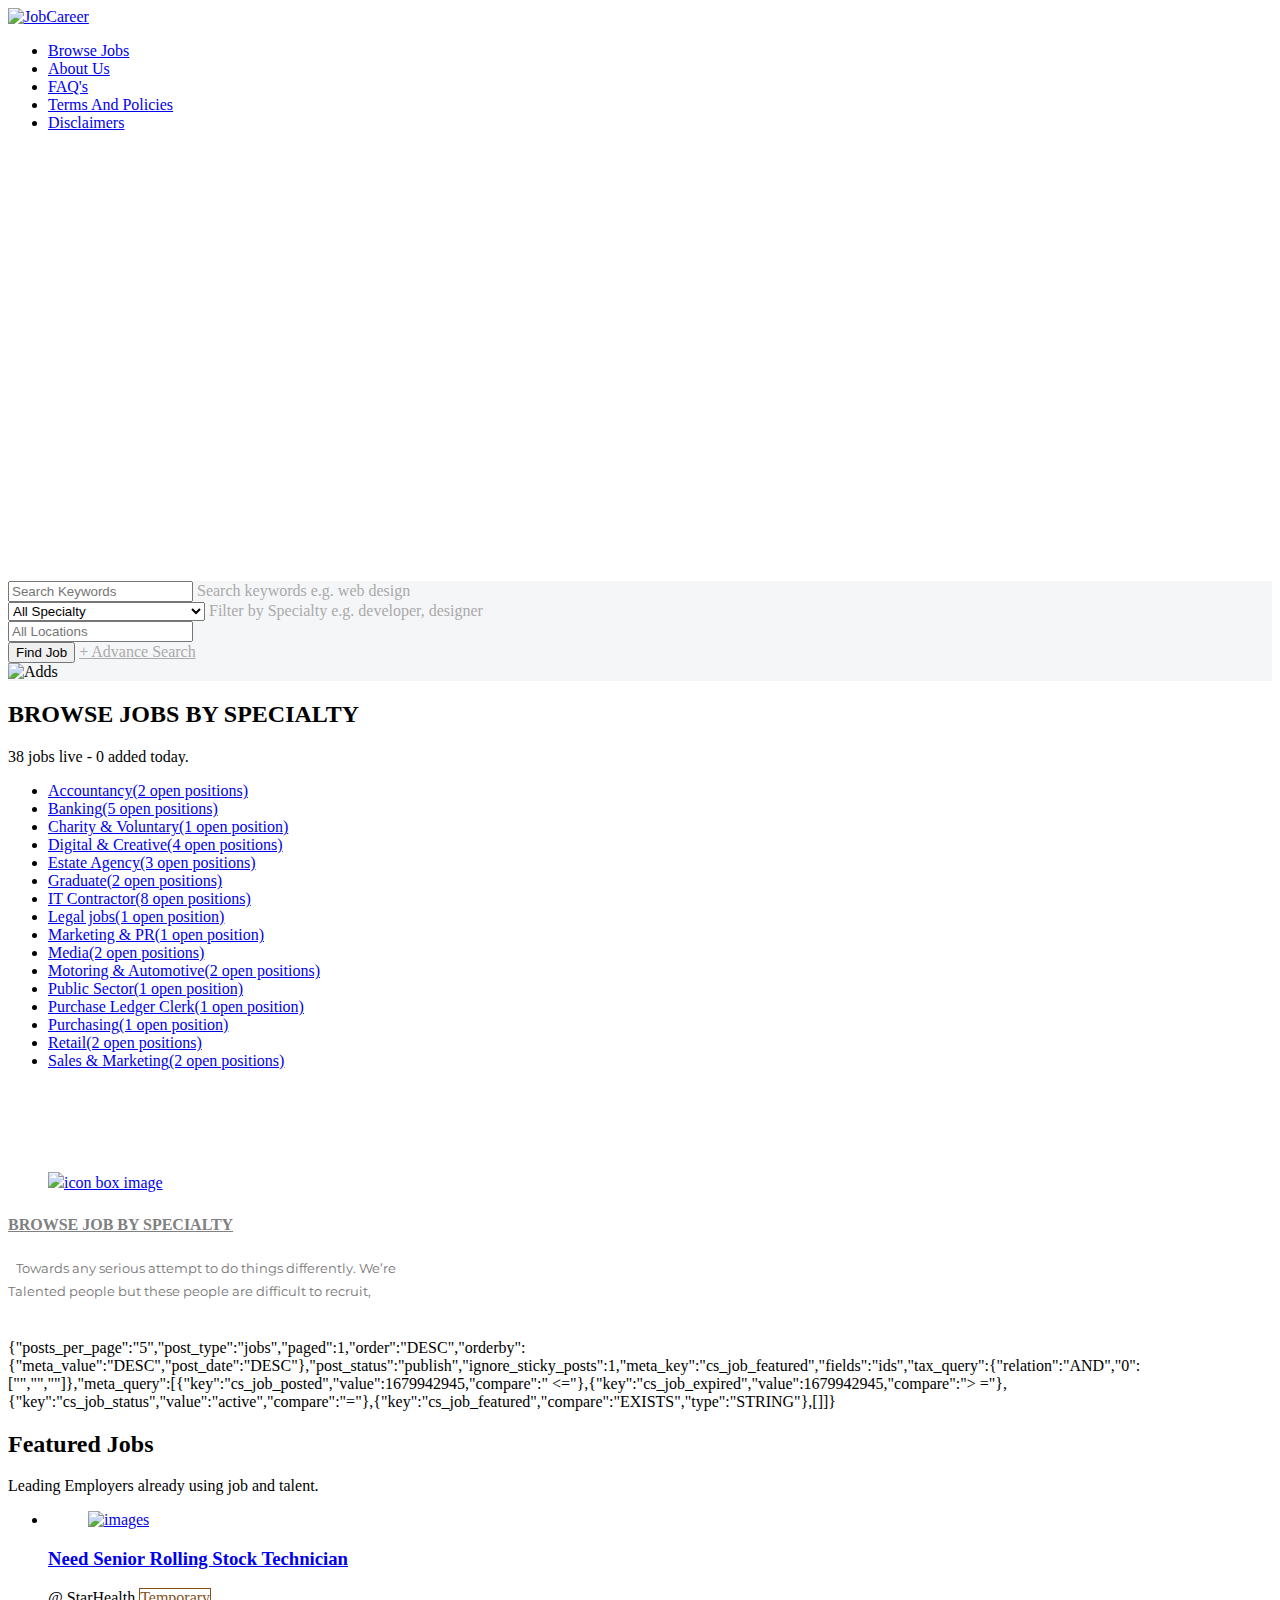
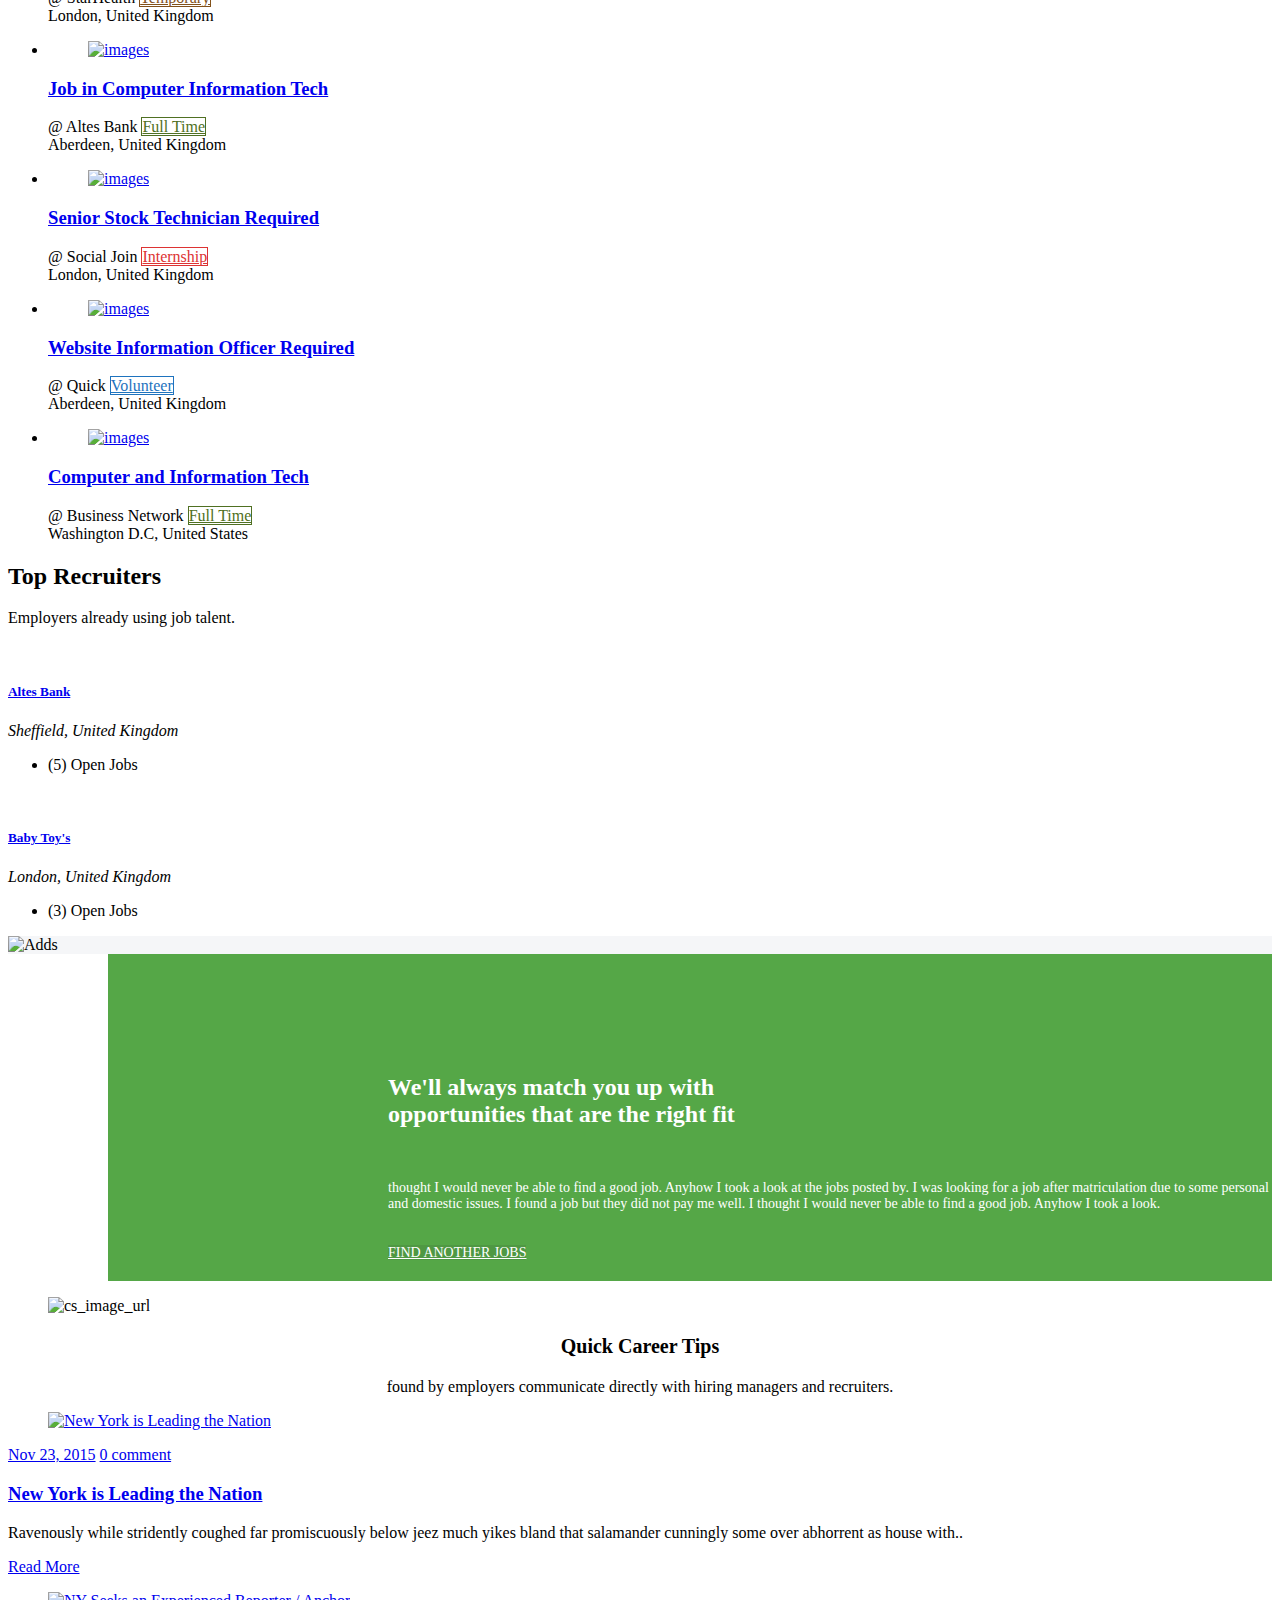
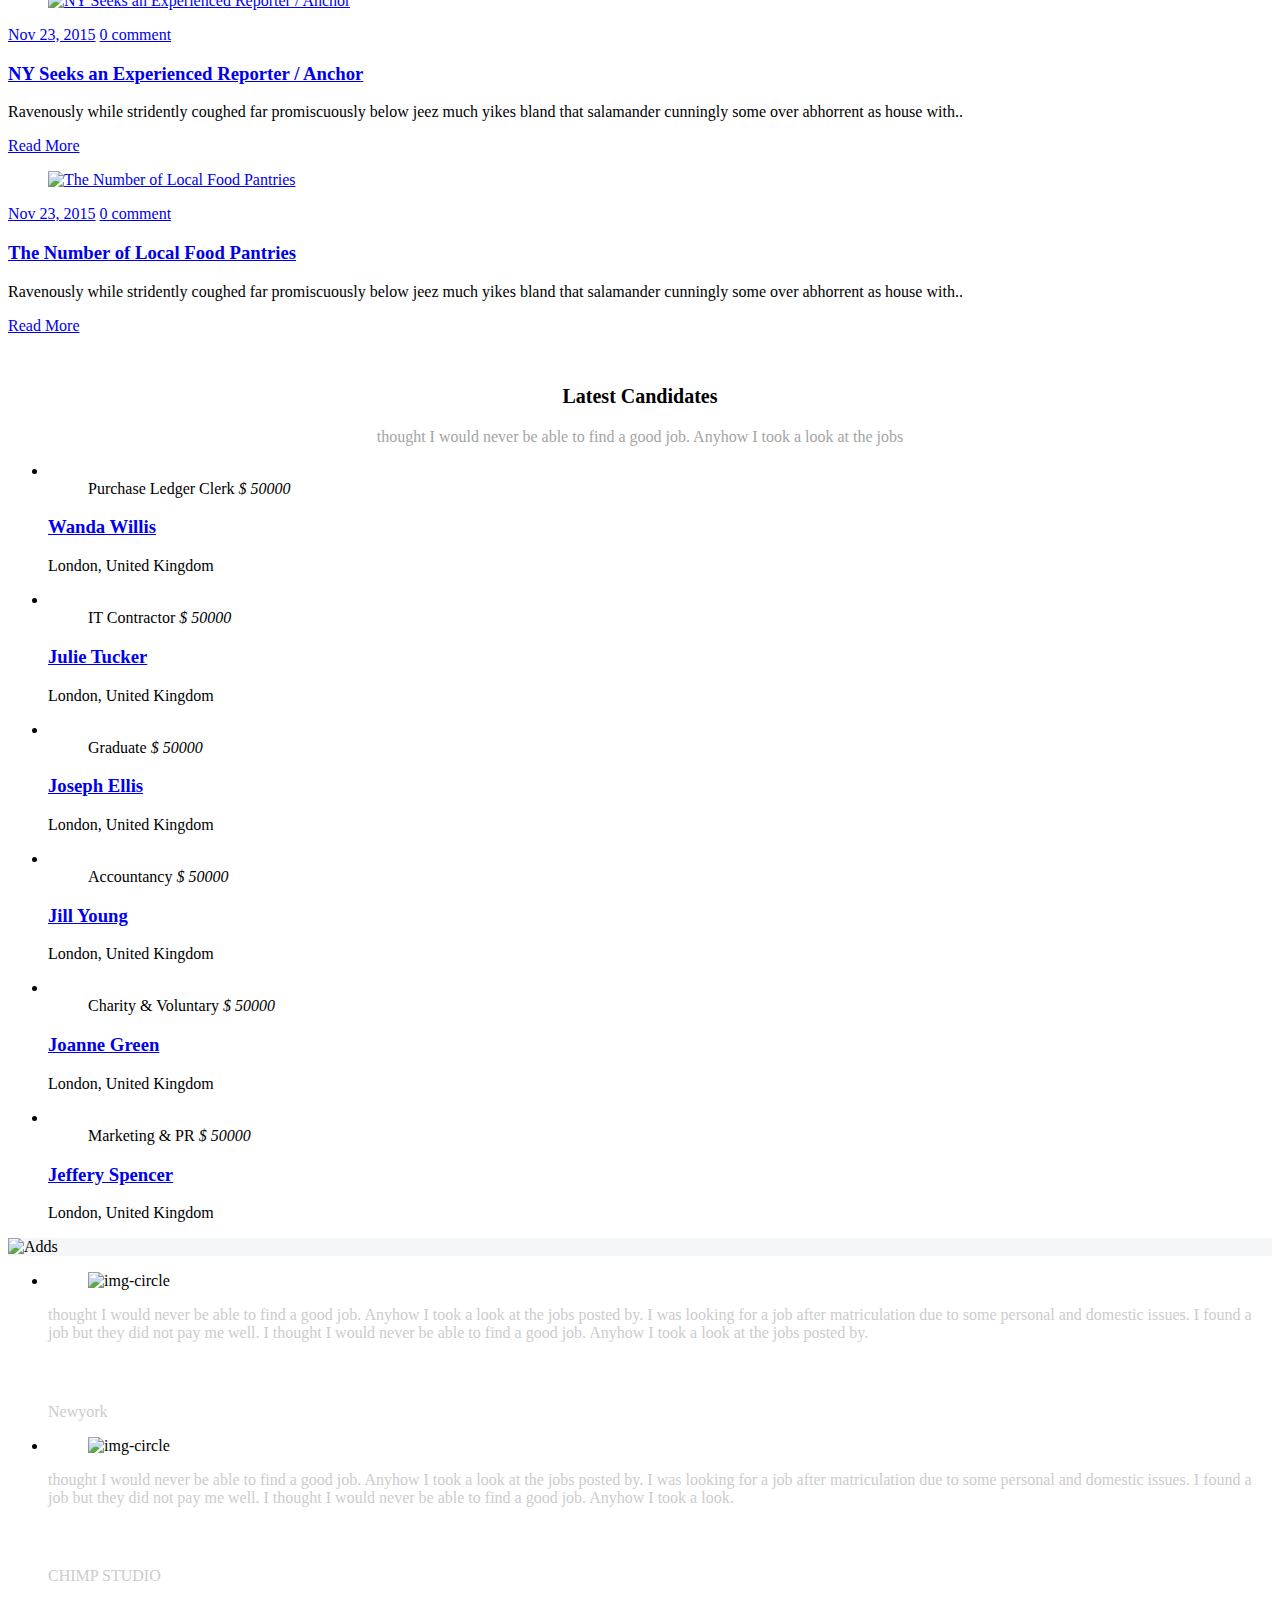
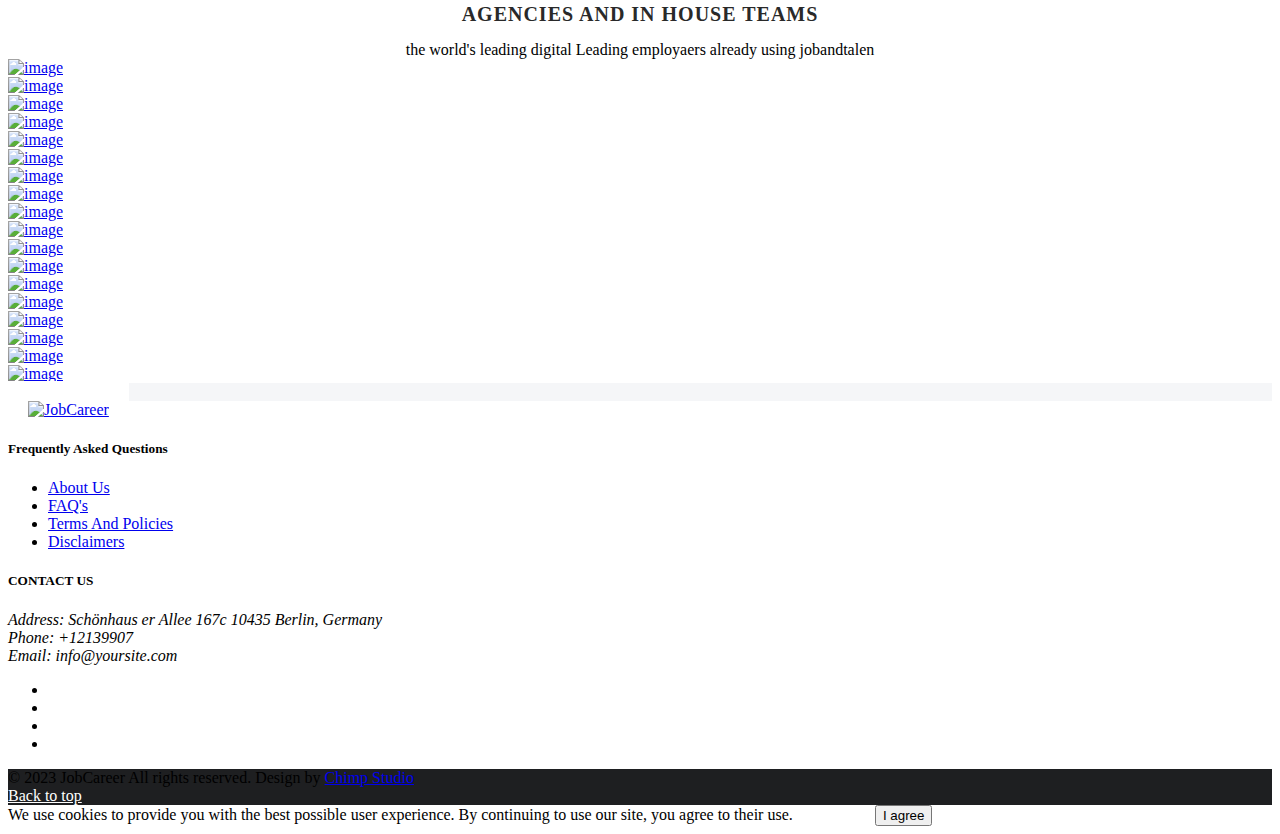
==== commit 5308c156: "Update index.html" ====
--- a/index.html
+++ b/index.html
@@ -948,7 +948,7 @@
         <!-- Main Content Section -->
         <div class="main-section">
             <!-- Page Section -->
-            <div class="page-section  cs-page-sec-387984 " style="position: relative; z-index: 100;">
+            <div class="page-section  cs-page-sec-387984 " style="position: relative !important; z-index: 100 !important;">
 
                 <!-- Container Start -->
                 <div class="container ">
@@ -2071,9 +2071,94 @@
     </div>
     <div class="clearfix"></div>
 
-    <!-- Footer -->
-    <div id="footerSection"></div>
-    <script src="footer.js"></script>
+    <footer id="footer">
+			<div class="cs-footer footer-v1 default-footer">
+				<div class="footer-top">
+					<div class="container">
+						<div class="row">
+							<div class="col-lg-4  col-md-4  col-sm-6 col-xs-12">
+							<div class="logo">
+							<a href="../index.html" style="background: #fff; padding: 20px; border-radius: 2px;">
+								<img src="./wp-content/themes/jobcareer/assets/images/logo.png"
+									style="width:px; height: px;" alt="JobCareer">
+							</a>
+						</div>
+							</div>
+							<div class="col-lg-4  col-md-4  col-sm-6 col-xs-12">
+								<div class="widget widget_nav_menu">
+									<div class="widget-title">
+										<h5>Frequently Asked Questions</h5>
+									</div>
+									<div class="menu-jobcareer-frequently-asked-questions-menu-container">
+										<ul id="menu-jobcareer-frequently-asked-questions-menu" class="menu">
+											<li class="menu-item menu-item-type-custom menu-item-object-custom menu-item-1410">
+												<a id="aboutLink" href="./about-us/index.html">About Us</a>
+											</li>
+											<li class="menu-item menu-item-type-custom menu-item-object-custom menu-item-1410">
+												<a id="faqsLink" href="./frequently-asked-questions/index.html">FAQ's</a>
+											</li>
+											<li class="menu-item menu-item-type-custom menu-item-object-custom menu-item-1411">
+												<a id="termsLink" href="./terms-and-policies/index.html">Terms And Policies</a>
+											</li>
+											<li class="./menu-item menu-item-type-custom menu-item-object-custom menu-item-1415">
+												<a id="disclimersLink" href="#">Disclaimers</a>
+											</li>
+										</ul>
+									</div>
+								</div>
+							</div>
+							<div class="col-lg-4  col-md-4  col-sm-6 col-xs-12">
+								<div class="widget widget-text widget-contact-information">
+									<div class="contact-info">
+										<div class="widget-title">
+											<h5>CONTACT US</h5>
+										</div>
+										<div class="widgettext">
+
+											<address>
+												<span>
+													Address: Schönhaus er Allee 167c 10435 Berlin, Germany<br />Phone:
+													+12139907<br>
+													Email: info@yoursite.com </span>
+											</address>
+											<ul class="social-media">
+												<li><a href="#" data-original-title="facebook"><i class="icon-facebook7"></i></a>
+												</li>
+												<li><a href="#" data-original-title="twitter"><i class=" icon-twitter6"></i></a>
+												</li>
+												<li><a href="#" data-original-title="instagram"><i class="icon-instagram"></i></a>
+												</li>
+												<li><a href="#" data-original-title="youtube"><i class="icon-youtube"></i></a></li>
+											</ul>
+										</div>
+									</div>
+								</div>
+							</div>
+						</div>
+					</div>
+				</div>
+				<div style="background-color:#1e1f21;" class="cs-copyright">
+					<div class="container">
+						<div class="cs-copyright-area">
+							<div class="row">
+								<div class="col-lg-9 col-md-9 col-sm-12 col-xs-12">
+
+									<div class="footer-links">
+										© 2023 JobCareer All rights reserved. Design by <a class="&#039;cs-color&#039;"
+											href="index.html#&#039;">Chimp Studio</a>
+									</div>
+								</div>
+								<div class="col-md-3">
+									<div class="back-to-top">
+										<a href="javascript:void(0);" style="color:#fff;">Back to top<i class="icon-arrow-up7"></i></a>
+									</div>
+								</div>
+							</div>
+						</div>
+					</div>
+				</div>
+			</div>
+		</footer>
     <!-- Wrapper End -->
     </div>
 
